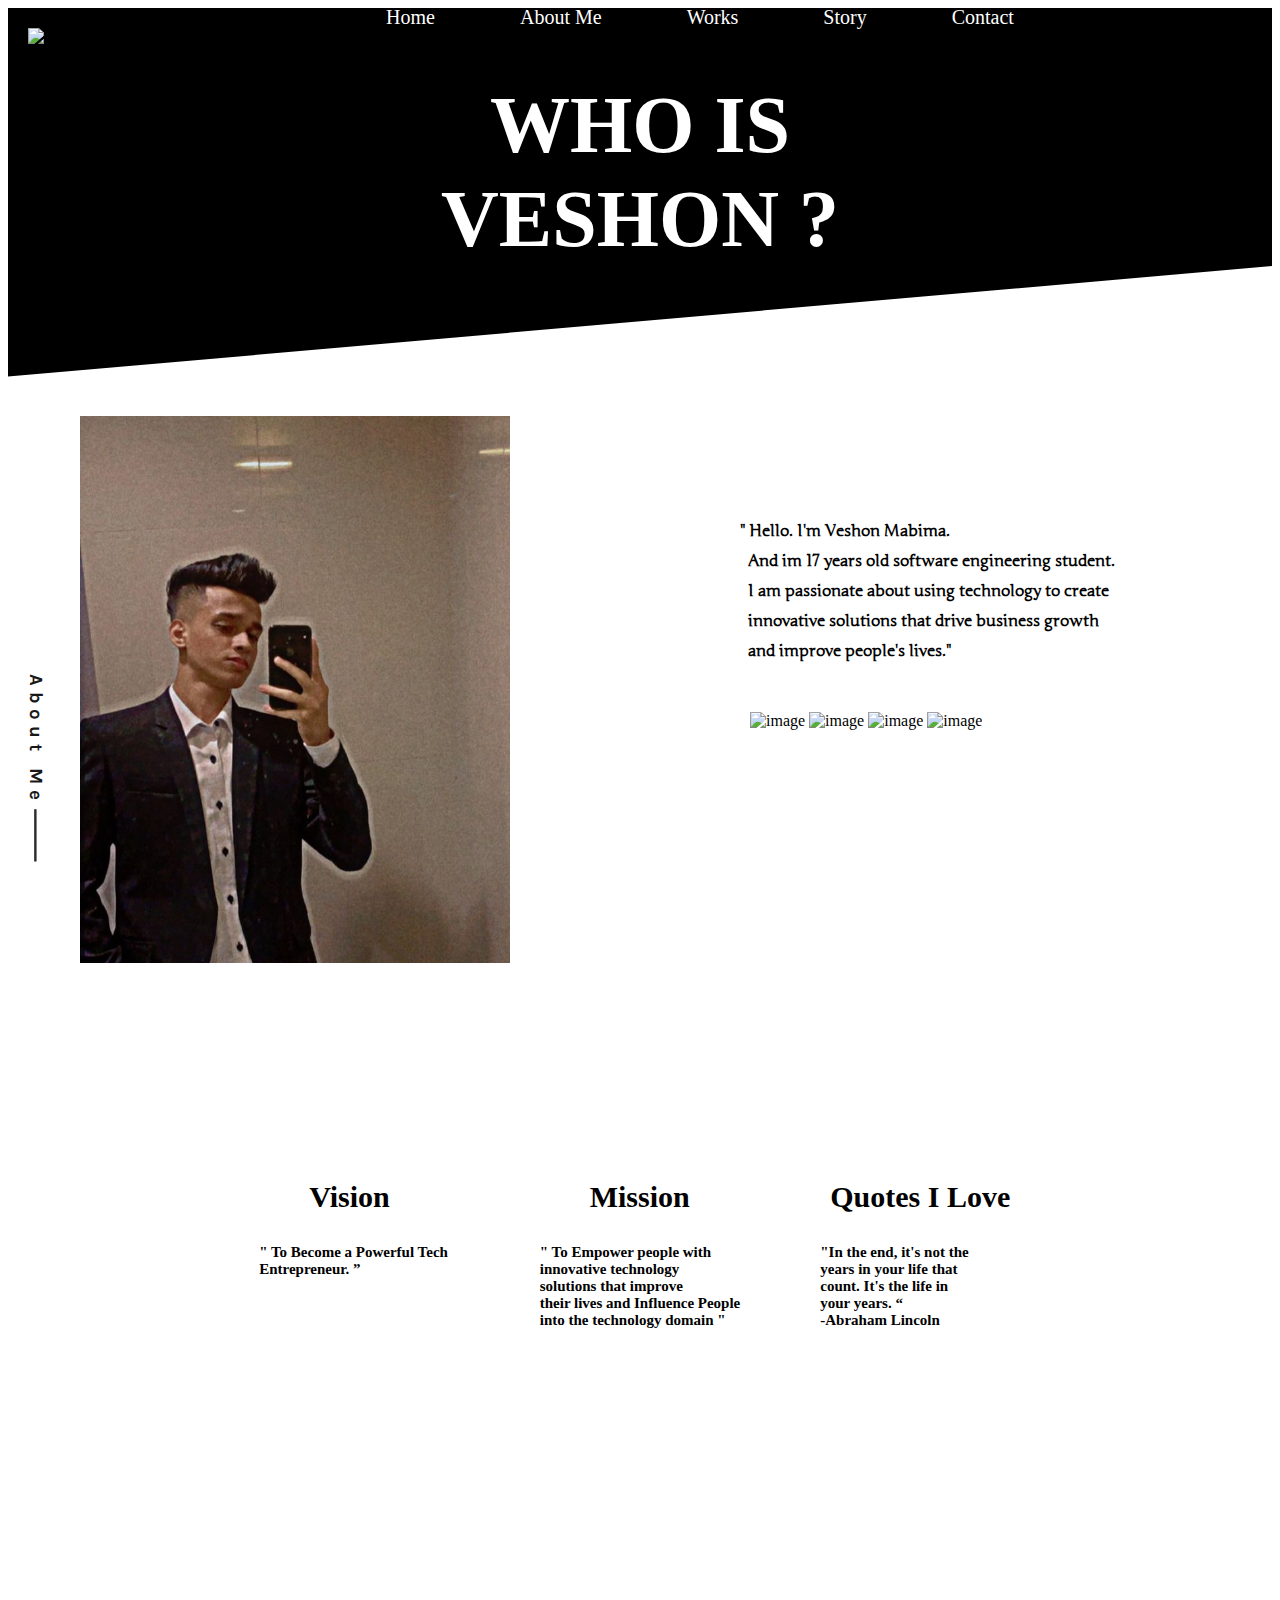
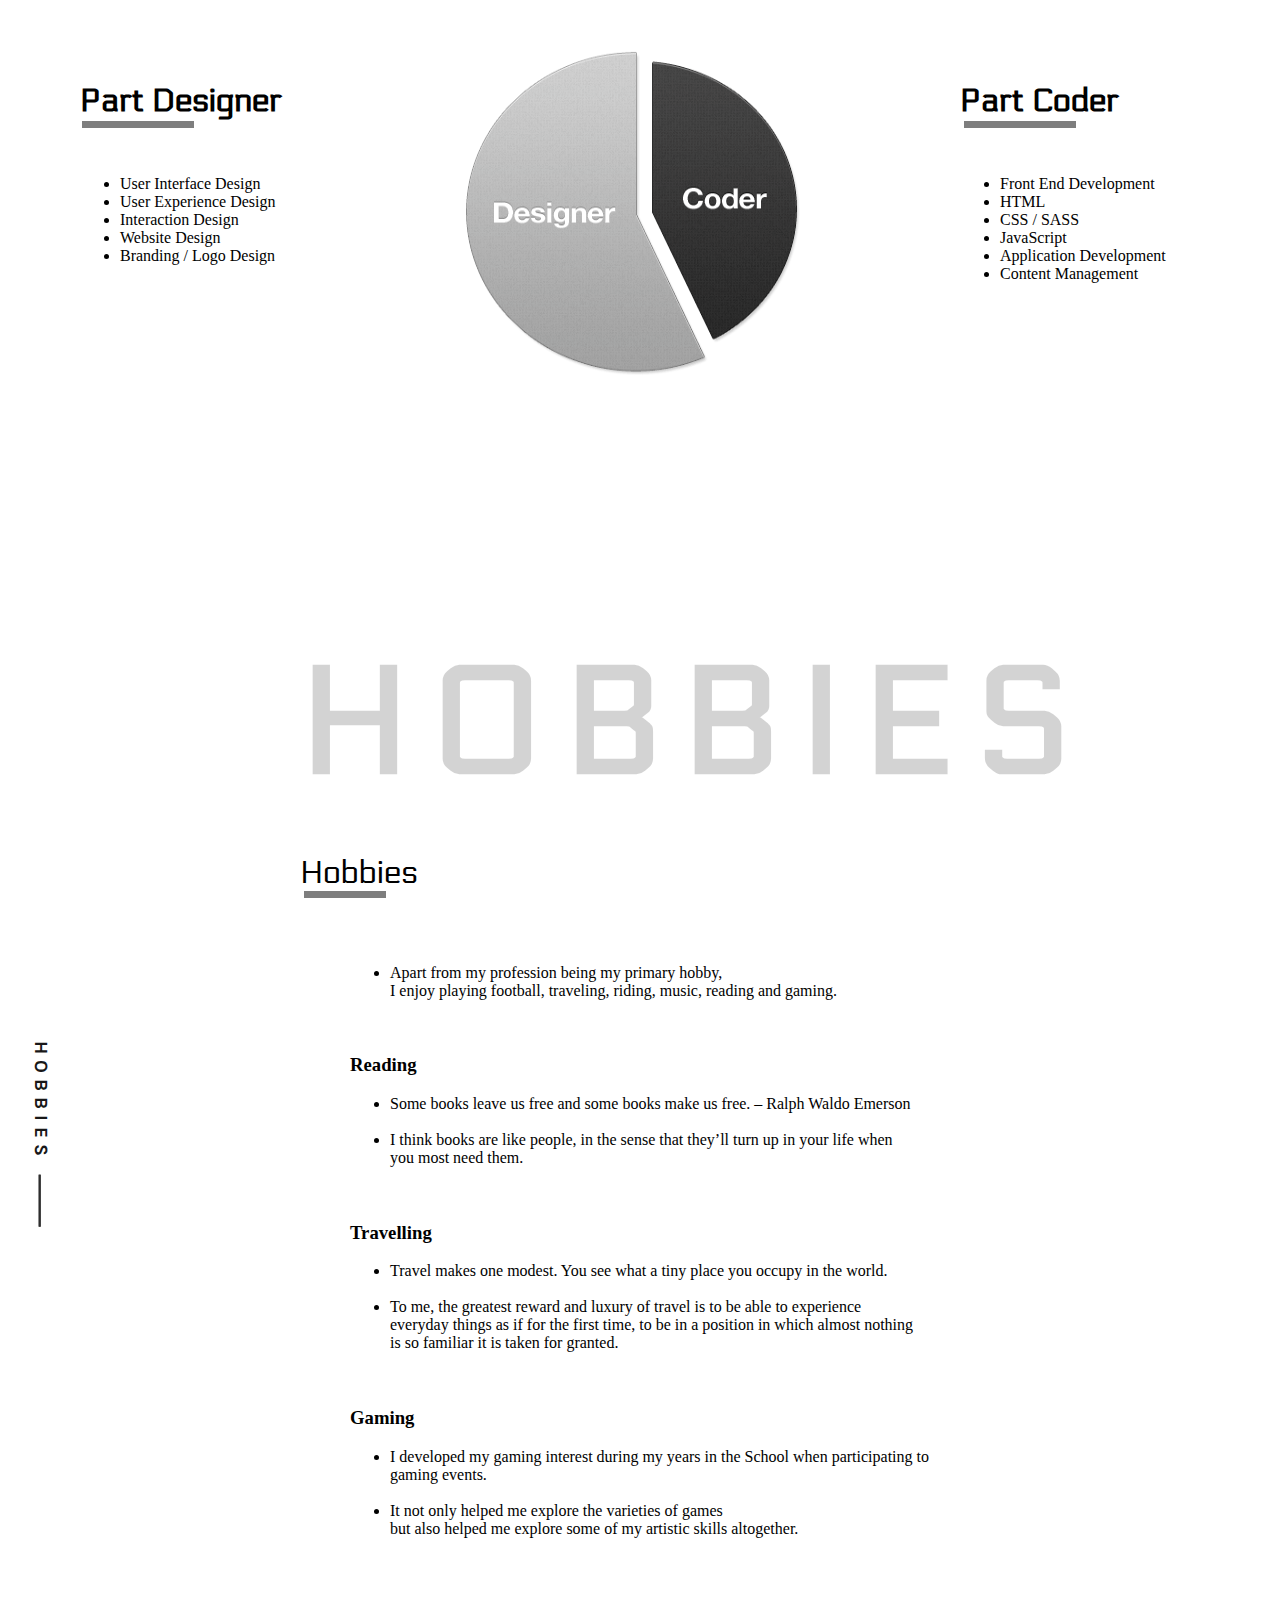
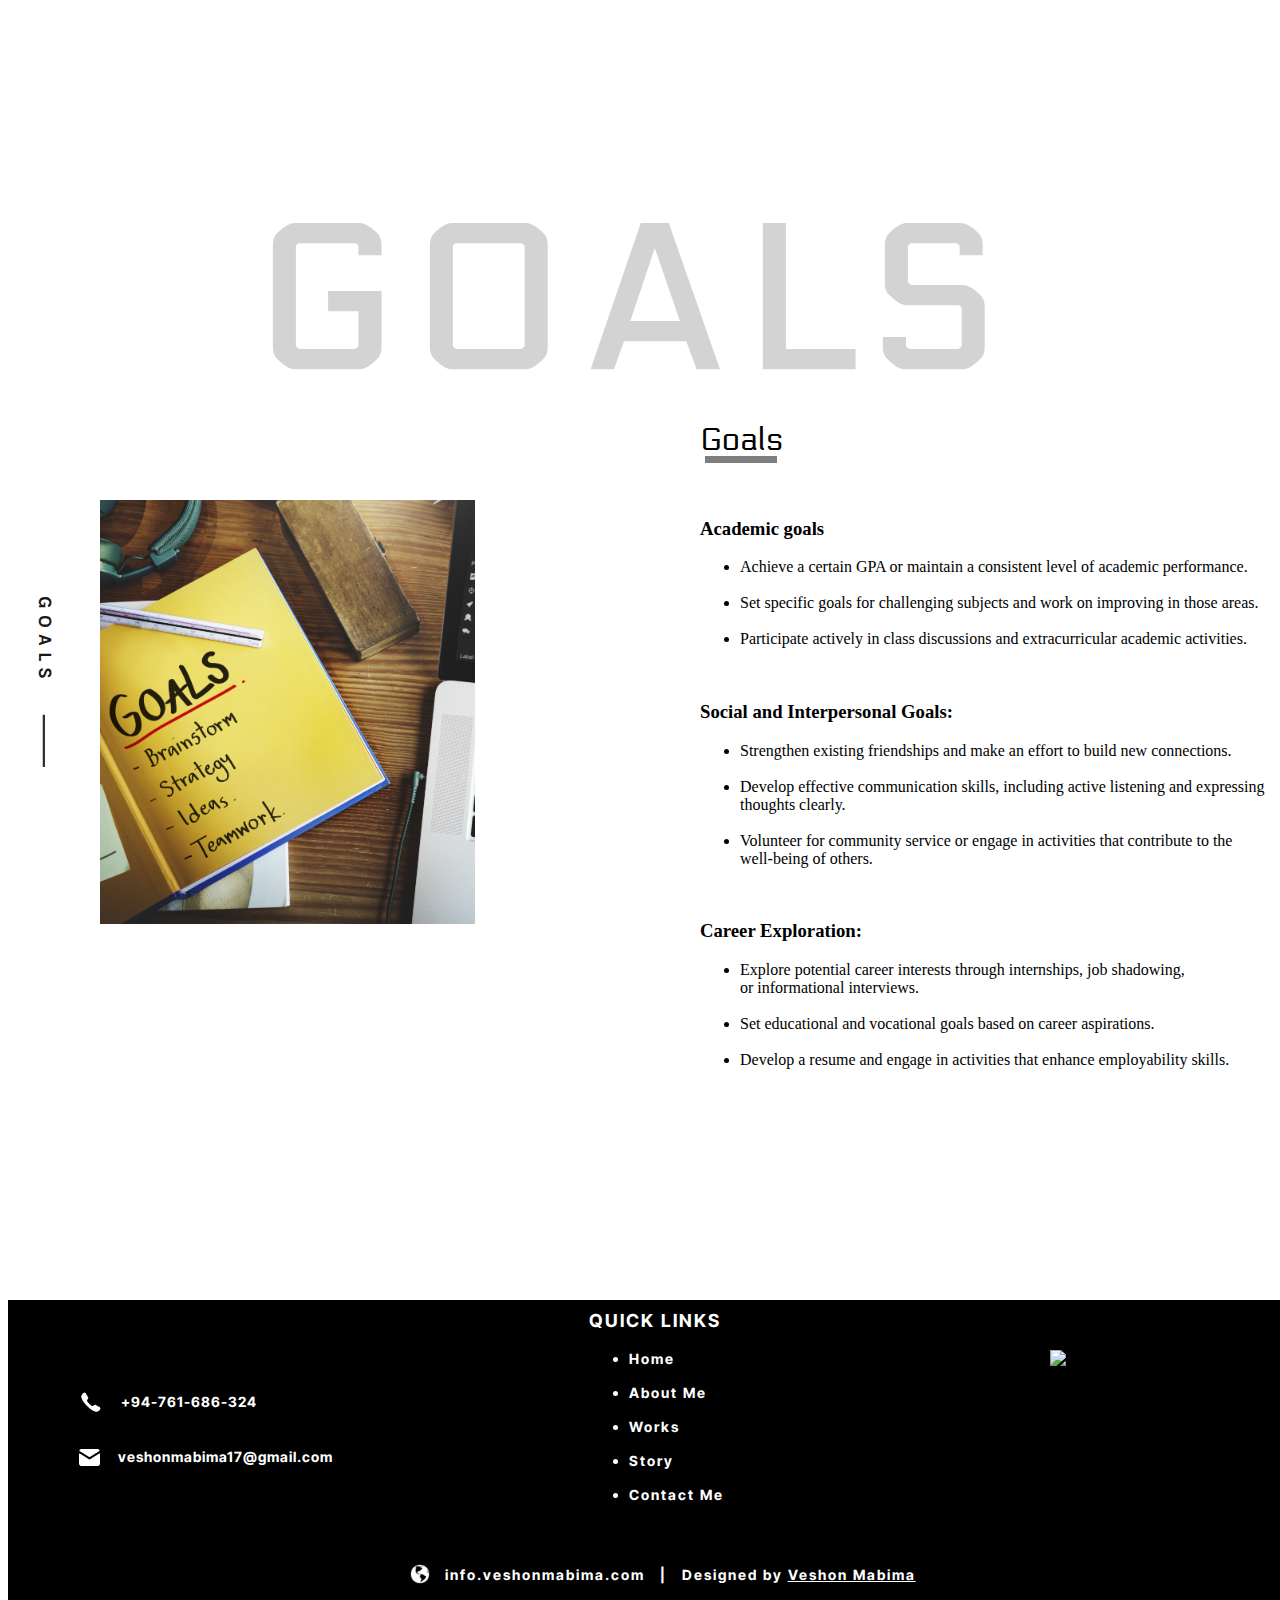
==== aboutMe-page.html @ 283b1833 "Home page & About Me page fully responsive" ====
<!DOCTYPE html>
<html lang="en">
<head>
    <meta charset="UTF-8">
    <meta name="description" content="Hi! I'm tech enthusiast who is focusing on javascript tech stack.">
    <meta name="keywords" content="Veshon Mabima software engineering student">
    <meta name="author" content="Veshon Mabima">
    <meta name="viewport" content="width=device-width, initial-scale=1.0">
    <title>About Me</title>

    <link rel="stylesheet" href="aboutMe-page.css">
    <link rel="stylesheet" href="assets/normalize.css">
    <link rel="preconnect" href="https://fonts.googleapis.com">
    <link rel="preconnect" href="https://fonts.gstatic.com" crossorigin>
    <link href="https://fonts.googleapis.com/css2?family=Junge&display=swap" rel="stylesheet">
    <link rel="preconnect" href="https://fonts.googleapis.com">
    <link rel="preconnect" href="https://fonts.gstatic.com" crossorigin>
    <link href="https://fonts.googleapis.com/css2?family=Electrolize&family=Junge&display=swap" rel="stylesheet">
    <link rel="preconnect" href="https://fonts.googleapis.com">
    <link rel="preconnect" href="https://fonts.gstatic.com" crossorigin>
    <link href="https://fonts.googleapis.com/css2?family=Gentium+Plus:ital,wght@0,400;0,700;1,400;1,700&family=Inter+Tight:ital,wght@0,100..900;1,100..900&display=swap"
          rel="stylesheet">
    <link rel="preconnect" href="https://fonts.googleapis.com">
    <link rel="preconnect" href="https://fonts.gstatic.com" crossorigin>
    <link href="https://fonts.googleapis.com/css2?family=Gentium+Plus:ital,wght@0,400;0,700;1,400;1,700&family=Inter+Tight:ital,wght@0,100..900;1,100..900&family=Karla:ital,wght@0,200..800;1,200..800&display=swap"
          rel="stylesheet">
</head>
<body>

<!--Header-->
<header>

    <div id="blackBackground">

        <div id="r1">

            <img id="logo" src="assets/images/Logo%20-%20Copy.png" title="veshon.lk" alt="Logo" width="50">

            <nav id="nav">
                <div>
                    <a style="text-decoration: none" id="home" href="home-page.html">Home</a>
                    <a style="text-decoration: none" id="aboutMe" href="aboutMe-page.html">About Me</a>
                    <a style="text-decoration: none" id="works" href="works-page.html">Works</a>
                    <a style="text-decoration: none" id="story" href="story-page.html">Story</a>
                    <a style="text-decoration: none" id="contact" href="contact-page.html">Contact</a>
                </div>
            </nav>

        </div>

        <div class="bg">
            <div class="inner-bg"></div>
            <div class="inner-title">
                <h1 id="whoIs">WHO IS</h1>
                <h1 id="veshon"> VESHON ?</h1>
            </div>
        </div>
    </div>

</header>

<!--Hero Section-->
<main id="upMain">

    <!--Hero Left side-->
    <div>
        <img id="mirrorSelfi" src="assets/images/WhatsApp%20Image%202023-12-31%20at%2013.47.39_be578f78%20-%20Copy.jpg" title="Image.com" alt="Image" width="300">
    </div>


<!--    Hero Right side-->
    <div id="heroRightSide">
        <div>

            <p id="about" style="font-family: Junge, cursive; font-weight: bold; font-style: normal; vertical-align: center; ">
                " Hello. I'm Veshon Mabima.<br>
                &nbsp
                And im 17 years old software engineering student.<br>
                &nbsp
                I am passionate about using technology to create <br>
                &nbsp
                innovative solutions that drive business growth <br>
                &nbsp
                and improve people's lives."
            <h3 id="vrticlAbout">About Me <hr color="black" width="50px"> </h3>

            </p>

            <img src="assets/images/icons8-twitterx-50.png" title="twiter.img" alt="image" width="20">
            <img src="assets/images/icons8-facebook-50.png" title="facebook.img" alt="image" width="20">
            <img src="assets/images/icons8-insta-60.png" title="insta.img" alt="image"width="20">
            <img src="assets/images/icons8-github-60.png" title="github.img" alt="image" width="20">
        </div>
    </div>
</main>

<!--Vision Mission Quotes I Love -->
<section class="middle">

    <div>
        <h3 id="vision">Vision</h3>
        <h5 class="vision"> " To Become a Powerful Tech <br> Entrepreneur. ”</h5>
    </div>

    <div>
        <h3 id="mission">Mission</h3>
        <h5 class="mission">" To Empower people with <br> innovative technology <br> solutions that improve <br> their lives and Influence People <br> into the technology domain "</h5>
    </div>

    <div>
        <h3 id="quotes">Quotes I Love</h3>
        <h5 class="quotes">"In the end, it's not the <br> years in your life that <br> count. It's the life in <br> your years. “ <br> -Abraham Lincoln</h5>
    </div>

</section>

<!--Left Side-->
<section class="mid">

<div id="designerSide">
    <h3 id="designer" style="font-family: Electrolize, sans-serif;font-weight: 600;font-style: normal;">Part Designer <hr color="black" width="80px"></h3>
    <ul class="designer">
        <li>User Interface Design</li>
        <li>User Experience Design</li>
        <li>Interaction Design</li>
        <li>Website Design</li>
        <li>Branding / Logo Design</li>
    </ul>
</div>

<!--Middle-->
<div id="pieChartSide">
    <img id="pieChart" src="assets/images/white-part-designer-part-coder.png" title="pie-chart" alt="image" width="250">
</div>


<!--Right Side-->
<div id="coderSide">

    <h3 id="coder" style="font-family: Electrolize, sans-serif;font-weight: 600;font-style: normal;">Part Coder <hr color="black" width="80px"></h3>
    <ul class="coder">
        <li>Front End Development</li>
        <li>HTML</li>
        <li>CSS / SASS</li>
        <li>JavaScript</li>
        <li>Application Development</li>
        <li>Content Management</li>
    </ul>

</div>

</section>

<!--Hobbies Right Side-->
<div id="coding"><img src="assets/images/coding.webp" title="hobbies" alt="image"></div>

<!--Hobbies Left Side-->
<section id="hobbiesLeftSide">

    <h3 id="vrticlHobbies"> HOBBIES <hr color="black" width="50px"> </h3>
    <h1 id="hobbies" style="font-family: Electrolize, sans-serif;font-weight: 590;font-style: normal;">Hobbies <hr color="black" width="80px"> </h1>
    <h1 id="blurHobbies">HOBBIES</h1>

    <div class="hobbies">
    <ul> <li>Apart from my profession being my primary hobby,<br>I enjoy playing football, traveling, riding, music, reading and gaming.</li>
        <li style="visibility: hidden"></li>
        <li style="visibility: hidden"></li>

    </ul>

    <h3>Reading</h3>

        <ul>
            <li> Some books leave us free and some books make us free. – Ralph Waldo Emerson </li>
            <li style="visibility: hidden"></li>
            <li> I think books are like people, in the sense that they’ll turn up in your life when <br> you most need them. </li>
            <li style="visibility: hidden"></li>
            <li style="visibility: hidden"></li>

        </ul>

    <h3>Travelling</h3>

        <ul>
            <li>Travel makes one modest. You see what a tiny place you occupy in the world.</li>
            <li style="visibility: hidden"></li>
            <li>To me, the greatest reward and luxury of travel is to be able to experience <br>
                everyday things as if for the first time, to be in a position in which almost nothing <br>
                is so familiar it is taken for granted.</li>
            <li style="visibility: hidden"></li>
            <li style="visibility: hidden"></li>
        </ul>

    <h3>Gaming</h3>

        <ul>
            <li>I developed my gaming interest during my years in the School when participating to <br> gaming events.</li>
            <li style="visibility: hidden"></li>
            <li>It not only helped me explore the varieties of games <br> but also helped me explore some of my artistic skills altogether.</li>
        </ul>

    </div>
</section>

<!--Goals Left Side-->
<h3 id="vrticlGoals"> GOALS <hr color="black" width="50px"> </h3>
<div id="goalsPNG"><img src="assets/images/goals-business-brand-launch-corporate-success-concept.jpg" title="goals" alt="image" width="375"></div>
<h1 id="blurGoals">GOALS</h1>

<!--Goals Right Side-->
<section id="goals">
    <div>
        <h1 style="font-family: Electrolize, sans-serif;font-weight: 590;font-style: normal;">Goals <hr color="black" width="70px"> </h1>


        <ul>
            <li style="visibility: hidden"></li>
        </ul>

        <h3>Academic goals</h3>
    <ul>
        <li>Achieve a certain GPA or maintain a consistent level of academic performance.</li>
        <li style="visibility: hidden"></li>
        <li>Set specific goals for challenging subjects and work on improving in those areas.</li>
        <li style="visibility: hidden"></li>
        <li>Participate actively in class discussions and extracurricular academic activities.</li>
    </ul>
    </div>

    <ul> <li style="visibility: hidden"></li> </ul>

    <div>
        <h3>Social and Interpersonal Goals:</h3>
    <ul>
        <li>Strengthen existing friendships and make an effort to build new connections.</li>
        <li style="visibility: hidden"></li>
        <li>Develop effective communication skills, including active listening and expressing <br> thoughts clearly.</li>
        <li style="visibility: hidden"></li>
        <li>Volunteer for community service or engage in activities that contribute to the <br> well-being of others.</li>
    </ul>
    </div>

    <ul> <li style="visibility: hidden"></li> </ul>

    <div>
       <h3>Career Exploration:</h3>
    <ul>
        <li>Explore potential career interests through internships, job shadowing, <br> or informational interviews.</li>
        <li style="visibility: hidden"></li>
        <li>Set educational and vocational goals based on career aspirations.</li>
        <li style="visibility: hidden"></li>
        <li>Develop a resume and engage in activities that enhance employability skills.</li>
    </ul>
   </div>
</section>

<!--Left footer-->
<footer id="FooterBlackBackground">
    <div>
        <img id="phoneIcon" src="assets/images/white-phone.png" title="phone icon" alt="Image" width="15">
        <h6 id="mobileNo">+94-761-686-324</h6>
        <img id="mailIcon" src="assets/images/white%20mail.png" title="mail icon" alt="Image" width="15">
        <h6 id="email">veshonmabima17@gmail.com</h6>
    </div>
</footer>

<!--Middle footer-->
<footer id="bottomMiddleFooter">

    <h2>QUICK LINKS</h2>

    <nav>
        <ul id="links">
            <li><a style="color: white; text-decoration: none" href="home-page.html" >Home</a></li>
            &nbsp
            <li><a style="color: white; text-decoration: none" href="aboutMe-page.html" >About Me</a></li>
            &nbsp
            <li><a style="color: white; text-decoration: none" href="works-page.html" >Works</a></li>
            &nbsp
            <li><a style="color: white; text-decoration: none" href="story-page.html" >Story</a></li>
            &nbsp
            <li><a style="color: white; text-decoration: none" href="contact-page.html" >Contact Me</a></li>
        </ul>
    </nav>
</footer>

<!--Right footer-->
<footer>
    <div>
        <img id="logoFooter" src="assets/images/Logo%20-%20Copy.png" title="logo" alt="image" width="50">
    </div>
</footer>


<!--footer-->
<footer>
    <div id="infoLink"><img src="assets/images/icons8-america-100.png"> &nbsp info.veshonmabima.com &nbsp | &nbsp Designed by <a href="">Veshon Mabima</a></div>
</footer>

</body>
</html>
---- aboutMe-page.css ----
#blackBackground {
    width: 100%;
    background-color: black;
    position: relative;
}

#blackBackground > #r1 {
    display: flex;
    align-items: center;
}

#blackBackground > #r1 > img {
    margin: 20px;
    width: 80px;
}

#blackBackground > #r1 > nav {
    flex: 1;
    height: fit-content;

}

#blackBackground > #r1 > nav > div {
    height: fit-content;
    width: fit-content;
    margin: auto;
    font-size: 20px;
    position: relative;
    top: -20px;
}
#blackBackground > #r1 > nav > div > a {
    color: #fff;
    margin: 0 2em;
}


#blackBackground > .bg {
    color: #fff;
    text-align: center;
    position: relative;
    background-color: black;
    height: fit-content;
    min-height: 200px;
}

#blackBackground > .bg > .inner-title {
    position: absolute;
    right: 0;
    left: 0;
    top: 0;
    bottom: 0;
    margin: auto;
    font-size: 30px;
}
#blackBackground > .bg > .inner-bg {
    height: 200px;
    width: 100%;
    background-color: black;
    transform: skewY(-5deg);
    transform-origin: top right;
    position: absolute;
}

#blackBackground > .bg > .inner-title > h1{
    position: relative;
    top: -40px;
    font-size: 80px;
}

#blackBackground > .bg > .inner-title > h1:nth-child(2){
    font-size: 80px;
    position: relative;
    top: -90px;
}

#upMain {
    margin: 150px;
    display: grid;
    grid-template-columns: repeat(2, 1fr);
}

#mirrorSelfi{
    width: 430px;
    height: 547px;
    position: absolute;
    left: 80px;
}

#vrticlAbout {
    transform: rotate(90deg);
    transform-origin: 50% 50%;
    color: black;
    position: absolute;
    top: 600px;
    left: 650px;
    letter-spacing: 6px;
    font-family: "Karla", sans-serif;
    font-optical-sizing: auto;
    font-weight: bolder;
    font-style: normal;
    opacity: 90%;
}

#vrticlAbout > hr {
    position: relative;
    top: -20px;
    left: 95px;
    opacity: 90%;
}

#about{
    position: relative;
    top: 100px;
    left: 100px;
    padding: 0;
    margin: 0;
    max-width: fit-content;
    line-height: 30px;
}


#heroRightSide > div > img{
    width: 20px;
    aspect-ratio: 1/1;
    position: relative;
    left: 110px;
    top: 130px;
}

.middle{
    display: grid;
    grid-template-columns: 1fr 1fr 1fr;
    grid-gap: 80px;
    position: absolute;
    top: 1150px;
    bottom: 0;
    right: 0;
    left: 0;
    margin: auto;
    max-width: fit-content;
}

#vision{
    font-size: 30px;
    position: relative;
    left: 50px;
}

.vision{
    font-size: 15px;
}

#mission{
    font-size: 30px;
    position: relative;
    left: 50px;
}

.mission{
    font-size: 15px;
}

#quotes{
    font-size: 30px;
    position: relative;
    left: 10px;
}

.quotes{
    font-size: 15px;
}


.mid{
    display: grid;
    grid-template-columns: 1fr 1fr 1fr;
    grid-gap: 80px;
    position: absolute;
    top: 1650px;
    bottom: 0;
    right: 0;
    left: 80px;
    margin: auto;
    max-width: 1200px;
}

#designer {
    max-width: fit-content;
    font-size: 32px;
}

#designer > hr {
    width: 110px;
    height: 5px;
    position: relative;
    top: -15px;
    left: -43px;
    opacity: 50%;
}

#pieChart{
    width: 400px;
    height: 330px;
    position: relative;
    left: -50px;
}

#coder {
    max-width: 200px;
    font-size: 32px;
}

#coder > hr {
    width: 110px;
    height: 5px;
    position: relative;
    top: -15px;
    left: -40px;
    opacity: 50%;
}

#coding>img{
    width: 550px;
    height: 720px;
    position: absolute;
    top: 2345px;
    left: 58%;
    right: 0;
    z-index: 99;
}

#hobbiesLeftSide{
    position: absolute;
    top: 2000px;
    left: 100px;
}

#blurHobbies {
    color: black;
    font-size: 150px;
    font-family: Electrolize, sans-serif;
    font-weight: bolder;
    font-style: normal;
    opacity: 17%;
    letter-spacing: 20px;
    z-index: 2;
    position: relative;
    left: 200px;
    max-width: fit-content;
}

#vrticlHobbies {
    transform: rotate(90deg);
    transform-origin: 50% 50%;
    color: black;
    position: relative;
    top: 1000px;
    left: -460px;
    letter-spacing: 6px;
    font-family: "Karla", sans-serif;
    font-optical-sizing: auto;
    font-weight: bolder;
    font-style: normal;
    opacity: 90%;
}

#vrticlHobbies > hr {
    position: relative;
    top: -20px;
    left: -235px;
    opacity: 90%;
}

#hobbies {
        position: relative;
        top: 380px;
        left: -5px;
}

#hobbies > hr {
    height: 5px;
    color: black;
    position: relative;
    top: -17px;
    left: -350px;
    opacity: 50%;
}

.hobbies{
    position: relative;
    top: 50px;
}

#blurGoals {
    position: absolute;
    top: 3250px;
    bottom: 0;
    right: 0;
    left: 20%;
    color: black;
    font-size: 200px;
    font-family: Electrolize, sans-serif;
    font-weight: bolder;
    font-style: normal;
    opacity: 17%;
    letter-spacing: 20px;
}

#vrticlGoals{
    transform: rotate(90deg);
    transform-origin: 50% 50%;
    color: black;
    letter-spacing: 6px;
    font-family: "Karla", sans-serif;
    font-optical-sizing: auto;
    font-weight: bolder;
    font-style: normal;
    opacity: 90%;
    position: absolute;
    top: 3800px;
    left: -10px;
}

#vrticlGoals > hr {
    position: relative;
    top: -20px;
    left: 100px;
    opacity: 90%;
}

#goals{
    position: absolute;
    top: 3600px;
    left: 700px;
}

#goals > div > h1 > hr {
    height: 5px;
    position: absolute;
    top: 40px;
    left: 5px;
    opacity: 50%;
}

#goalsPNG>img{
    position: absolute;
    top: 3700px;
    left: 100px;
    z-index: 99;
}

#FooterBlackBackground {
    width: 100%;
    height: 50vh;
    background-color: black;
    position: absolute;
    top: 4500px;
}

#FooterBlackBackground > div > h6 {
    color: white;
    font-size: 15px;
    position: relative;
    left: 50px;
    max-width: 300px;
}

#bottomMiddleFooter > h2 {
    position: absolute;
    top: 4510px;
    bottom: 0;
    right: 0;
    left: 46%;
    margin: auto;
    color: white;
    font-family: "Inter Tight", sans-serif;
    font-optical-sizing: auto;
    font-weight: bold;
    font-style: normal;
    font-size: 18px;
    letter-spacing: 2px;
}

#bottomMiddleFooter > nav > #links {
    position: absolute;
    top: 4550px;
    bottom: 0;
    right: 0;
    left: 46%;
    margin: auto;
    color: white;
    letter-spacing: 2px;
    font-family: "Inter Tight", sans-serif;
    font-optical-sizing: auto;
    font-weight: bold;
    font-style: normal;
    font-size: 14px;
}

#logoFooter {
    width: 180px;
    height: 160px;
    position: absolute;
    top: 4550px;
    right: 50px;
}

#infoLink {
    color: white;
    position: absolute;
    top: 4760px;
    left: 32%;
    font-family: "Inter Tight", sans-serif;
    font-optical-sizing: auto;
    font-weight: bold;
    font-style: normal;
    letter-spacing: 2px;
    font-size: 14px;
}

#infoLink > a {
    color: white;
}

#infoLink > img {
    width: 20px;
    aspect-ratio: 1/1;
    position: relative;
    top: 4px;
}

#phoneIcon {
    width: 25px;
    aspect-ratio: 1/1;
    max-width: 25px;
    max-height: 25px;
    position: relative;
    top: 90px;
    left: 70px;
}

#FooterBlackBackground > div > #mobileNo {
    color: white;
    position: absolute;
    top: 60px;
    left: 113px;
    letter-spacing: 1px;
    font-family: "Inter Tight", sans-serif;
    font-optical-sizing: auto;
    font-weight: bold;
    font-style: normal;
    font-size: 14px;
}

#mailIcon {
    width: 25px;
    aspect-ratio: 1/1;
    position: relative;
    top: 145px;
    left: 40px;
}

#FooterBlackBackground > div > #email {
    color: white;
    position: absolute;
    top: 115px;
    left: 110px;
    letter-spacing: 1px;
    font-family: "Inter Tight", sans-serif;
    font-optical-sizing: auto;
    font-weight: bold;
    font-style: normal;
    font-size: 14px;
}

#middleFooter {
    display: none;
}


/*------------------------------------------------------------------------------------------------------*/
@media all and (max-width: 850px) {

    #upMain {
        grid-template-columns: 1fr 1fr;
        margin: 100px;
    }

    #upMain > div:first-child  {
        text-align: center;
    }

    #upMain > div:nth-child(2) {
        position: relative;
    }

    #upMain > div:nth-child(2) > div {
        width: fit-content;
        position: absolute;
        right: 0;
        left: 0;
        margin: auto;
    }
    .middle{
        position: relative;
        top: 100px;
    }

}


/*------------------------------------------------------------------------------------------------------*/
@media all and (max-width: 600px) {
    #blackBackground > .bg > .inner-title {
        font-size: 20px;
    }
}


/*------------------------------------------------------------------------------------------------------*/
@media all and (max-width: 1260px) {

    #coding>img{
    }

    #FooterBlackBackground {
        width: 100%;
        height: 50vh;
        background-color: black;
        position: absolute;
        top: 4400px;

    }

    #FooterBlackBackground > div > h6 {
        color: white;
        font-size: 15px;
        position: relative;
        left: 50px;
        max-width: 300px;
    }

    #bottomMiddleFooter > h2 {
        position: absolute;
        top: 4410px;
        bottom: 0;
        right: 0;
        left: 46%;
        margin: auto;
        color: white;
        font-family: "Inter Tight", sans-serif;
        font-optical-sizing: auto;
        font-weight: bold;
        font-style: normal;
        font-size: 18px;
        letter-spacing: 2px;
    }

    #bottomMiddleFooter > nav > #links {
        position: absolute;
        top: 4450px;
        bottom: 0;
        right: 0;
        left: 46%;
        margin: auto;
        color: white;
        letter-spacing: 2px;
        font-family: "Inter Tight", sans-serif;
        font-optical-sizing: auto;
        font-weight: bold;
        font-style: normal;
        font-size: 14px;
    }

    #logoFooter {
        width: 180px;
        height: 160px;
        position: absolute;
        top: 4450px;
        right: 50px;
    }

    #infoLink {
        color: white;
        position: absolute;
        top: 4650px;
        left: 32%;
        font-family: "Inter Tight", sans-serif;
        font-optical-sizing: auto;
        font-weight: bold;
        font-style: normal;
        letter-spacing: 2px;
        font-size: 14px;
    }

    #infoLink > a {
        color: white;
    }

    #infoLink > img {
        width: 20px;
        aspect-ratio: 1/1;
        position: relative;
        top: 4px;
    }

    #phoneIcon {
        width: 25px;
        aspect-ratio: 1/1;
        max-width: 25px;
        max-height: 25px;
        position: relative;
        top: 90px;
        left: 70px;
    }

    #FooterBlackBackground > div > #mobileNo {
        color: white;
        position: absolute;
        top: 60px;
        left: 113px;
        letter-spacing: 1px;
        font-family: "Inter Tight", sans-serif;
        font-optical-sizing: auto;
        font-weight: bold;
        font-style: normal;
        font-size: 14px;
    }

    #mailIcon {
        width: 25px;
        aspect-ratio: 1/1;
        position: relative;
        top: 145px;
        left: 40px;
    }

    #FooterBlackBackground > div > #email {
        color: white;
        position: absolute;
        top: 115px;
        left: 110px;
        letter-spacing: 1px;
        font-family: "Inter Tight", sans-serif;
        font-optical-sizing: auto;
        font-weight: bold;
        font-style: normal;
        font-size: 14px;
    }

    #middleFooter {
        display: none;
    }
}


/*------------------------------------------------------------------------------------------------------*/
@media all and (max-width: 1220px) {


    #FooterBlackBackground {
        width: 100%;
        height: 50vh;
        background-color: black;
        position: absolute;
        top: 4450px;

    }

    #FooterBlackBackground > div > h6 {
        color: white;
        font-size: 15px;
        position: relative;
        left: 50px;
        max-width: 300px;
    }

    #bottomMiddleFooter > h2 {
        position: absolute;
        top: 4460px;
        bottom: 0;
        right: 0;
        left: 46%;
        margin: auto;
        color: white;
        font-family: "Inter Tight", sans-serif;
        font-optical-sizing: auto;
        font-weight: bold;
        font-style: normal;
        font-size: 18px;
        letter-spacing: 2px;
    }

    #bottomMiddleFooter > nav > #links {
        position: absolute;
        top: 4500px;
        bottom: 0;
        right: 0;
        left: 46%;
        margin: auto;
        color: white;
        letter-spacing: 2px;
        font-family: "Inter Tight", sans-serif;
        font-optical-sizing: auto;
        font-weight: bold;
        font-style: normal;
        font-size: 14px;
    }

    #logoFooter {
        width: 180px;
        height: 160px;
        position: absolute;
        top: 4490px;
        right: 50px;
    }

    #infoLink {
        color: white;
        position: absolute;
        top: 4690px;
        left: 30%;
        font-family: "Inter Tight", sans-serif;
        font-optical-sizing: auto;
        font-weight: bold;
        font-style: normal;
        letter-spacing: 2px;
        font-size: 14px;
    }

    #infoLink > a {
        color: white;
    }

    #infoLink > img {
        width: 20px;
        aspect-ratio: 1/1;
        position: relative;
        top: 4px;
    }

    #phoneIcon {
        width: 25px;
        aspect-ratio: 1/1;
        max-width: 25px;
        max-height: 25px;
        position: relative;
        top: 90px;
        left: 70px;
    }

    #FooterBlackBackground > div > #mobileNo {
        color: white;
        position: absolute;
        top: 60px;
        left: 113px;
        letter-spacing: 1px;
        font-family: "Inter Tight", sans-serif;
        font-optical-sizing: auto;
        font-weight: bold;
        font-style: normal;
        font-size: 14px;
    }

    #mailIcon {
        width: 25px;
        aspect-ratio: 1/1;
        position: relative;
        top: 145px;
        left: 40px;
    }

    #FooterBlackBackground > div > #email {
        color: white;
        position: absolute;
        top: 115px;
        left: 110px;
        letter-spacing: 1px;
        font-family: "Inter Tight", sans-serif;
        font-optical-sizing: auto;
        font-weight: bold;
        font-style: normal;
        font-size: 14px;
    }

    #middleFooter {
        display: none;
    }
}


/*------------------------------------------------------------------------------------------------------*/
@media all and (max-width: 1320px) {
    #coding>img{
        display: none;
    }

    #hobbies {
        position: relative;
        top: 380px;
        left: 200px;
    }

    #hobbies > hr {
        height: 5px;
        color: black;
        position: relative;
        top: -17px;
        left: -350px;
        opacity: 50%;
    }

    .hobbies{
        position: relative;
        top: 50px;
        left: 250px;
    }


}


/*------------------------------------------------------------------------------------------------------*/
@media all and (max-width: 1290px) {

    #vrticlAbout {
        transform: rotate(90deg);
        transform-origin: 50% 50%;
        color: black;
        position: absolute;
        top: 700px;
        left: -40px;
        letter-spacing: 6px;
        font-family: "Karla", sans-serif;
        font-optical-sizing: auto;
        font-weight: bolder;
        font-style: normal;
        opacity: 90%;
    }

    #vrticlAbout > hr {
        position: relative;
        top: -20px;
        left: 95px;
        opacity: 90%;
    }
}


/*------------------------------------------------------------------------------------------------------*/
@media all and (max-width: 1156px){

    #blurHobbies{
        position: relative;
        left: 90px;
        font-size: 140px;
        max-width: fit-content;
    }

    #hobbies {
        position: relative;
        top: 400px;
        left: 180px;
    }

    #hobbies > hr {
        height: 5px;
        color: black;
        position: relative;
        top: -17px;
        left: -330px;
        opacity: 50%;
    }

    .hobbies{
        position: relative;
        top: 50px;
        left: 200px;
    }

    #blurGoals {
        position: absolute;
        top: 3200px;
        bottom: 0;
        right: 0;
        left: 20%;
        color: black;
        font-size: 180px;
        font-family: Electrolize, sans-serif;
        font-weight: bolder;
        font-style: normal;
        opacity: 17%;
        letter-spacing: 20px;
        max-width: fit-content;
        max-height: fit-content;
    }

    #goals{
        position: relative;
        top: 2800px;
        left: 510px;
        max-width: fit-content;
    }

}


/*------------------------------------------------------------------------------------------------------*/
@media all and (max-width: 1090px){

    #goals{
        position: absolute;
        top: 3600px;
        left: 550px;
    }

    #blurHobbies{
        position: relative;
        left: -20px;
    }

}


/*------------------------------------------------------------------------------------------------------*/
@media all and (max-width: 1063px){

    #blurHobbies{
        font-size: 100px;
        position: relative;
        left: 100px;
    }

    #hobbies{
        position: relative;
        top: 280px;
        left: 100px;
    }

    #hobbies>hr{
        position: relative;
        left: -245px;
    }

    .hobbies{
        position: relative;
        left: 100px;
    }

}


/*------------------------------------------------------------------------------------------------------*/
@media all and (max-width: 965px) {
    #blurGoals {
        position: relative;
        top: 2500px;
        left: 100px;
        max-width: fit-content;
    }
}


/*------------------------------------------------------------------------------------------------------*/
@media all and (max-width: 935px) {

    #coderSide{
        position: relative;
        left: -90px;
    }

    #coder{
        font-size: 25px;
    }

    #coder>hr{
        position: relative;
        left: -7px;
    }

    #designer{
        font-size: 25px;
    }

    #designer>hr{
        position: relative;
        left: -7px;
    }

    #pieChart{
        width: 330px;
        height: 280px;
    }

}


/*------------------------------------------------------------------------------------------------------*/
@media all and (max-width: 873px){

    #nav>div>a{
        font-size: 18px;
    }

    #heroRightSide>div>img{
        position: relative;
        top: 80px;
        left: 70px;
    }

    #mirrorSelfi{
        width: 320px;
        height: 400px;
        position: relative;
        left: -80px;
    }

    #about{
        position: relative;
        top: 50px;
        left: 50px;
    }

    #vrticlAbout{
        display: none;
    }

    #blurHobbies{
        font-size: 100px;
        position: relative;
        left: 40px;
    }

    #hobbies{
        position: relative;
        top: 300px;
        left: 20px;
    }

    #hobbies>hr{
        position: relative;
        left: -245px;
    }

    .hobbies{
        position: relative;
        top: 80px;
        left: 50px;
    }

    #vrticlHobbies{
        position: relative;
        top: 950px;
        left: -350px;
    }

    #vrticlHobbies>hr{
        position: relative;
        left: -130px;
    }

    #blurGoals{
        font-size: 130px;
        position: relative;
        top: 2250px;
        left: 170px;
        max-width: fit-content;
    }

    #vrticlGoals>hr{
        position: relative;
        left: 80px;
    }

    #goalsPNG{
        position: relative;
        top: -500px;
        left: -80px;
        max-width: fit-content;
        display: none;
    }

    #goals{
        position: relative;
        top: 2200px;
        left: 150px;
    }

    #FooterBlackBackground {
        width: 100%;
        height: 50vh;
        background-color: black;
        position: absolute;
        top: 4200px;
    }

    #FooterBlackBackground > div > h6 {
        color: white;
        font-size: 15px;
        position: relative;
        left: 50px;
        max-width: 300px;
    }

    #bottomMiddleFooter > h2 {
        position: absolute;
        top: 4210px;
        bottom: 0;
        right: 0;
        left: 46%;
        margin: auto;
        color: white;
        font-family: "Inter Tight", sans-serif;
        font-optical-sizing: auto;
        font-weight: bold;
        font-style: normal;
        font-size: 18px;
        letter-spacing: 2px;
    }

    #bottomMiddleFooter > nav > #links {
        position: absolute;
        top: 4250px;
        bottom: 0;
        right: 0;
        left: 46%;
        margin: auto;
        color: white;
        letter-spacing: 2px;
        font-family: "Inter Tight", sans-serif;
        font-optical-sizing: auto;
        font-weight: bold;
        font-style: normal;
        font-size: 14px;
    }

    #logoFooter {
        width: 180px;
        height: 160px;
        position: absolute;
        top: 4250px;
        right: 50px;
    }

    #infoLink {
        color: white;
        position: absolute;
        top: 4460px;
        left: 20%;
        font-family: "Inter Tight", sans-serif;
        font-optical-sizing: auto;
        font-weight: bold;
        font-style: normal;
        letter-spacing: 2px;
        font-size: 14px;
    }

    #infoLink > a {
        color: white;
    }

    #infoLink > img {
        width: 20px;
        aspect-ratio: 1/1;
        position: relative;
        top: 4px;
    }

    #phoneIcon {
        width: 25px;
        aspect-ratio: 1/1;
        max-width: 25px;
        max-height: 25px;
        position: relative;
        top: 90px;
        left: 70px;
    }

    #FooterBlackBackground > div > #mobileNo {
        color: white;
        position: absolute;
        top: 60px;
        left: 113px;
        letter-spacing: 1px;
        font-family: "Inter Tight", sans-serif;
        font-optical-sizing: auto;
        font-weight: bold;
        font-style: normal;
        font-size: 14px;
    }

    #mailIcon {
        width: 25px;
        aspect-ratio: 1/1;
        position: relative;
        top: 145px;
        left: 40px;
    }

    #FooterBlackBackground > div > #email {
        color: white;
        position: absolute;
        top: 115px;
        left: 110px;
        letter-spacing: 1px;
        font-family: "Inter Tight", sans-serif;
        font-optical-sizing: auto;
        font-weight: bold;
        font-style: normal;
        font-size: 14px;
    }

    #middleFooter {
        display: none;
    }

}


/*------------------------------------------------------------------------------------------------------*/
@media all and (max-width: 795px) {

    #upMain {
        grid-template-columns: 1fr 1fr;
        margin: 100px;
    }

    #upMain > div:first-child  {
        text-align: center;
    }

    #upMain > div:nth-child(2) {
        position: relative;
    }

    #upMain > div:nth-child(2) > div {
        width: fit-content;
        position: absolute;
        right: 0;
        left: 0;
        margin: auto;
    }
    .middle{
        grid-template-columns: 1fr;
        position: relative;
        top: -30px;
        gap: 30px;
    }

    #mid{
        position: relative;
        top: 300px;
    }

    #blurGoals{
        position: relative;
        top: 1600px;
    }

    #goals{
        position: relative;
        top: 1600px;
    }
}


/*------------------------------------------------------------------------------------------------------*/
@media all and (max-width: 743px){

    #blurHobbies{
        position: relative;
        left: -80px;
        max-width: fit-content;
    }

    #hobbies{
        position: relative;
        left: -80px;
    }

    #vrticlHobbies{
        display: none;
    }

    .hobbies{
        max-width: fit-content;
        position: relative;
        left: -80px;
    }

    #vrticlGoals{
        display: none;
    }

    #blurGoals{
        position: relative;
        left: 10px;
    }

    #goals{
        position: relative;
        left: 10px;
    }

    #goals > div > h1 > hr {
        position: relative;
        top: -10px;
        left: -240px;
    }

}


/*------------------------------------------------------------------------------------------------------*/
@media all and (max-width: 743px){

    .mid{
        position: relative;
        top: 100px;
        left: 0px;
    }
}


/*------------------------------------------------------------------------------------------------------*/
@media all and (max-width: 775px){
    #nav>div>a{
        font-size: 17px;
    }
}


/*------------------------------------------------------------------------------------------------------*/
@media all and (max-width: 685px){

    #nav>div>a{
        font-size: 14px;
        font-weight: bold;
    }

    #upMain{
        grid-template-columns: 1fr;
        margin: 100px;
    }

    #mirrorSelfi{
        position: relative;
        left: 10px;
    }

    .middle{
        position: relative;
        top: 300px;
    }

    .mid{
        position: relative;
        top: 500px;
    }

    #designer{
        width: max-content;
    }

    #pieChart{
        display: none;
    }

    #blurHobbies{
        font-size: 80px;
        position: relative;
        top: 350px;
        max-width: fit-content;
    }

    #hobbies{
        position: relative;
        top: 570px;
    }

    #hobbies>hr{
        position: relative;
        left: -200px;
    }

    .hobbies{
        position: relative;
        top: 400px;
    }

    #blurGoals{
        font-size: 100px;
        position: relative;
        top: 1600px;
    }

    #goals{
        position: relative;
        top: 1560px;
    }

    #FooterBlackBackground {
        width: 100%;
        height: 50vh;
        background-color: black;
        position: absolute;
        top: 4500px;
    }

    #FooterBlackBackground > div > h6 {
        color: white;
        font-size: 12px;
        position: relative;
        left: 50px;
        max-width: 300px;
    }

    #bottomMiddleFooter > h2 {
        position: absolute;
        top: 4510px;
        bottom: 0;
        right: 0;
        left: 46%;
        margin: auto;
        color: white;
        font-family: "Inter Tight", sans-serif;
        font-optical-sizing: auto;
        font-weight: bold;
        font-style: normal;
        font-size: 15px;
        letter-spacing: 2px;
    }

    #bottomMiddleFooter > nav > #links {
        position: absolute;
        top: 4550px;
        bottom: 0;
        right: 0;
        left: 46%;
        margin: auto;
        color: white;
        letter-spacing: 2px;
        font-family: "Inter Tight", sans-serif;
        font-optical-sizing: auto;
        font-weight: bold;
        font-style: normal;
        font-size: 12px;
    }

    #logoFooter {
        width: 130px;
        height: 110px;
        position: absolute;
        top: 4540px;
        right: 20px;
    }

    #infoLink {
        color: white;
        position: absolute;
        top: 4730px;
        left: 15%;
        font-family: "Inter Tight", sans-serif;
        font-optical-sizing: auto;
        font-weight: bold;
        font-style: normal;
        letter-spacing: 2px;
        font-size: 12px;
    }

    #infoLink > a {
        color: white;
    }

    #infoLink > img {
        width: 20px;
        aspect-ratio: 1/1;
        position: relative;
        top: 4px;
    }

    #phoneIcon {
        width: 20px;
        aspect-ratio: 1/1;
        max-width: 25px;
        max-height: 25px;
        position: relative;
        top: 80px;
        left: 20px;
    }

    #FooterBlackBackground > div > #mobileNo {
        color: white;
        position: absolute;
        top: 60px;
        left: 53px;
        letter-spacing: 1px;
        font-family: "Inter Tight", sans-serif;
        font-optical-sizing: auto;
        font-weight: bold;
        font-style: normal;
        font-size: 12px;
    }

    #mailIcon {
        width: 20px;
        aspect-ratio: 1/1;
        position: relative;
        top: 140px;
        left: 0;
    }

    #FooterBlackBackground > div > #email {
        color: white;
        position: absolute;
        top: 115px;
        left: 55px;
        letter-spacing: 1px;
        font-family: "Inter Tight", sans-serif;
        font-optical-sizing: auto;
        font-weight: bold;
        font-style: normal;
        font-size: 12px;
    }

    #middleFooter {
        display: none;
    }

}


/*------------------------------------------------------------------------------------------------------*/
@media all and (max-width: 603px){

    #blurHobbies{
        font-size: 70px;
    }

    #hobbies{
        font-size: 30px;
    }

    #hobbies>hr{
        height: 4px;
        position: relative;
        left: -197px;
    }

    #blurGoals{
        font-size: 80px;
    }

    #goals>div>h1{
        font-size: 30px;
    }

    #goals>div>h1>hr{
        height: 4px;
        position: relative;
        top: -20px;
        left: -242px;
    }

}

/*------------------------------------------------------------------------------------------------------*/
@media all and (max-width: 590px){

    .middle{
        position: relative;
        top: 400px;
    }
    .mid{
        position: relative;
        top: 550px;
    }

    #blurHobbies{
        font-size: 56px;
        position: relative;
        top: 400px;
    }

    #hobbies>hr{
        position: relative;
        left: -155px;
    }

    .hobbies{
        position: relative;
        top: 440px;
    }

    #about{
        position: relative;
        left: 0;
    }

    #goals{
        position: relative;
        left: 0px;
    }

    #goals>div>h1>hr{
        position: relative;
        left: -205px;
    }

    #FooterBlackBackground {
        width: 100%;
        height: 60vh;
        background-color: black;
        position: absolute;
        top: 4500px;
    }

    #FooterBlackBackground > div > h6 {
        color: white;
        font-size: 12px;
        position: relative;
        left: 50px;
        max-width: 300px;
    }

    #bottomMiddleFooter > h2 {
        position: absolute;
        top: 4510px;
        bottom: 0;
        right: 0;
        left: 46%;
        margin: auto;
        color: white;
        font-family: "Inter Tight", sans-serif;
        font-optical-sizing: auto;
        font-weight: bold;
        font-style: normal;
        font-size: 15px;
        letter-spacing: 2px;
    }

    #bottomMiddleFooter > nav > #links {
        position: absolute;
        top: 4550px;
        bottom: 0;
        right: 0;
        left: 46%;
        margin: auto;
        color: white;
        letter-spacing: 2px;
        font-family: "Inter Tight", sans-serif;
        font-optical-sizing: auto;
        font-weight: bold;
        font-style: normal;
        font-size: 12px;
    }

    #logoFooter {
        width: 130px;
        height: 110px;
        position: absolute;
        top: 4540px;
        left: 20px;
    }

    #infoLink {
        color: white;
        position: absolute;
        top: 4810px;
        left: 3%;
        font-family: "Inter Tight", sans-serif;
        font-optical-sizing: auto;
        font-weight: bold;
        font-style: normal;
        letter-spacing: 2px;
        font-size: 12px;
    }

    #infoLink > a {
        color: white;
    }

    #infoLink > img {
        width: 20px;
        aspect-ratio: 1/1;
        position: relative;
        top: 4px;
    }

    #phoneIcon {
        width: 20px;
        aspect-ratio: 1/1;
        max-width: 25px;
        max-height: 25px;
        position: relative;
        top: 225px;
        left: 38vw;
    }

    #FooterBlackBackground > div > #mobileNo {
        color: white;
        position: absolute;
        top: 200px;
        left: 45vw;
        letter-spacing: 1px;
        font-family: "Inter Tight", sans-serif;
        font-optical-sizing: auto;
        font-weight: bold;
        font-style: normal;
        font-size: 12px;
    }

    #mailIcon {
        width: 20px;
        aspect-ratio: 1/1;
        position: relative;
        top: 260px;
        left: 33vw;
    }

    #FooterBlackBackground > div > #email {
        color: white;
        position: absolute;
        top: 240px;
        left: 45vw;
        letter-spacing: 1px;
        font-family: "Inter Tight", sans-serif;
        font-optical-sizing: auto;
        font-weight: bold;
        font-style: normal;
        font-size: 12px;
    }

}
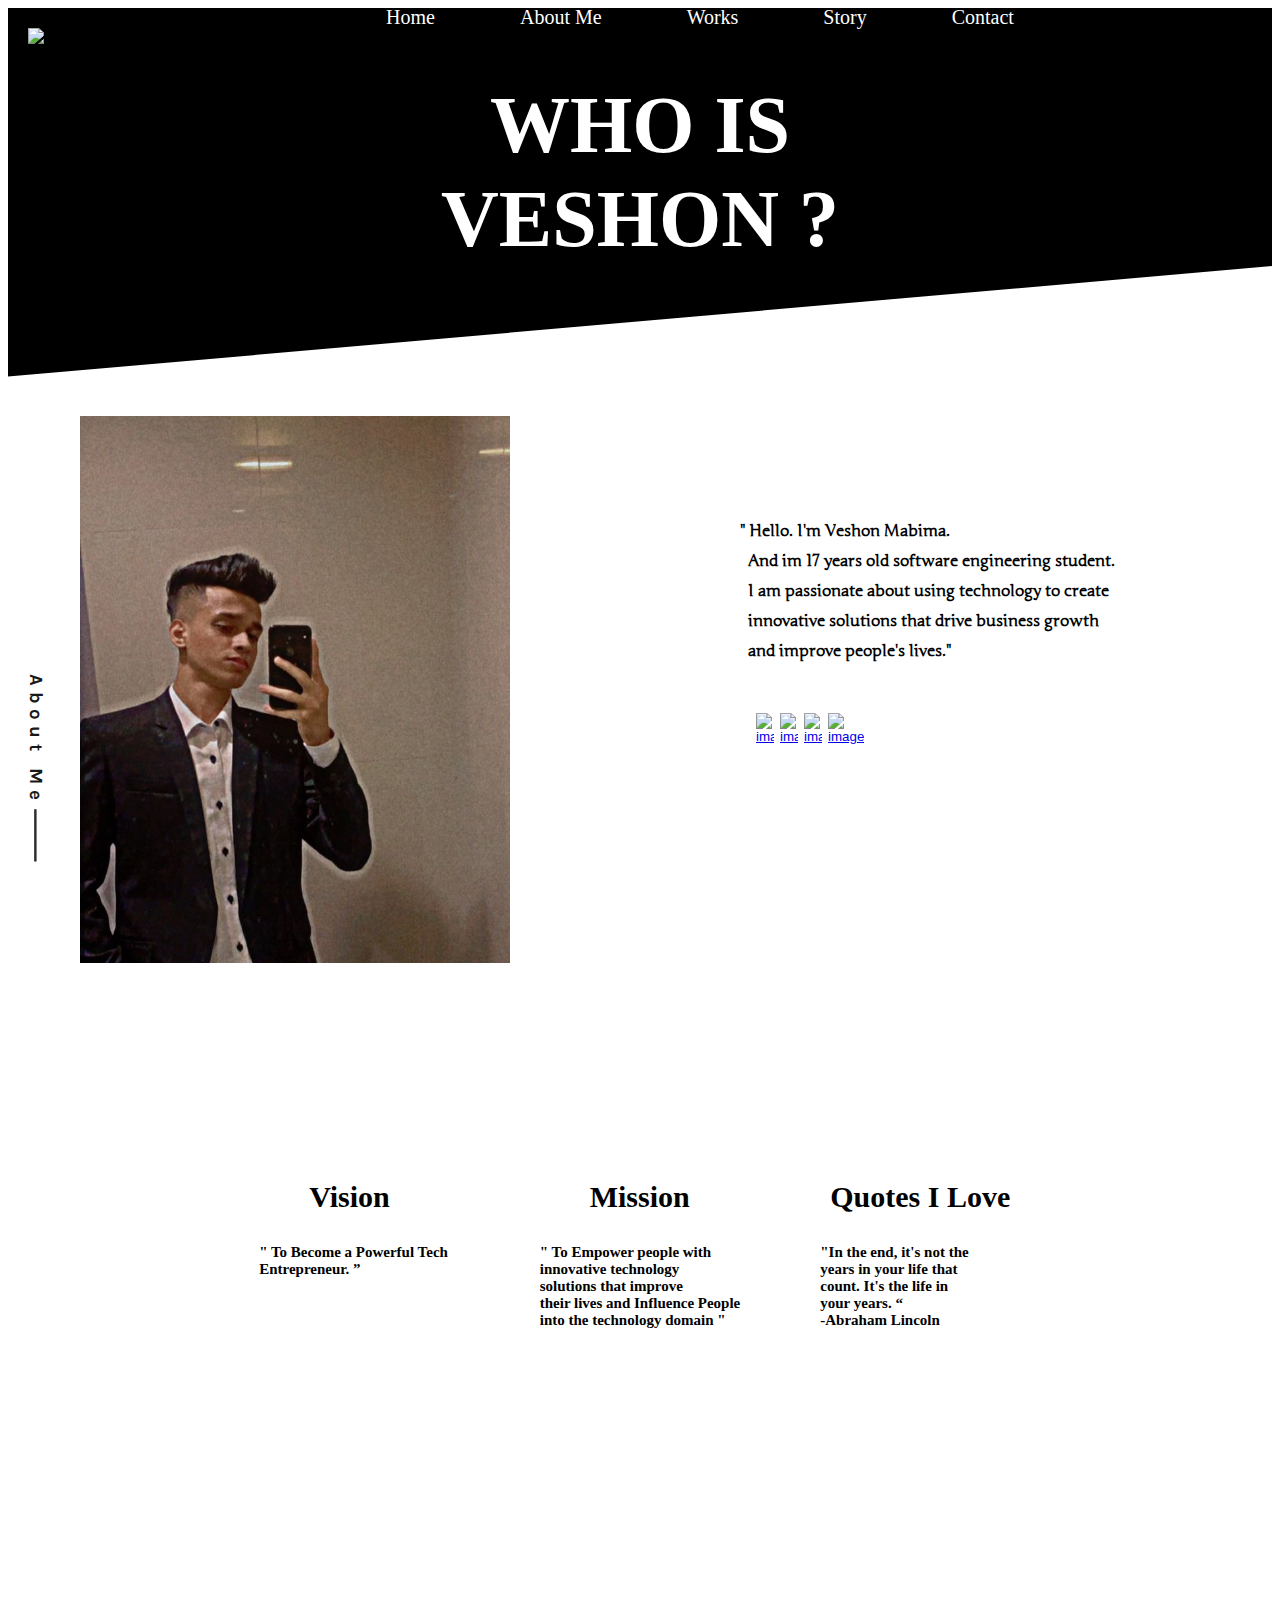
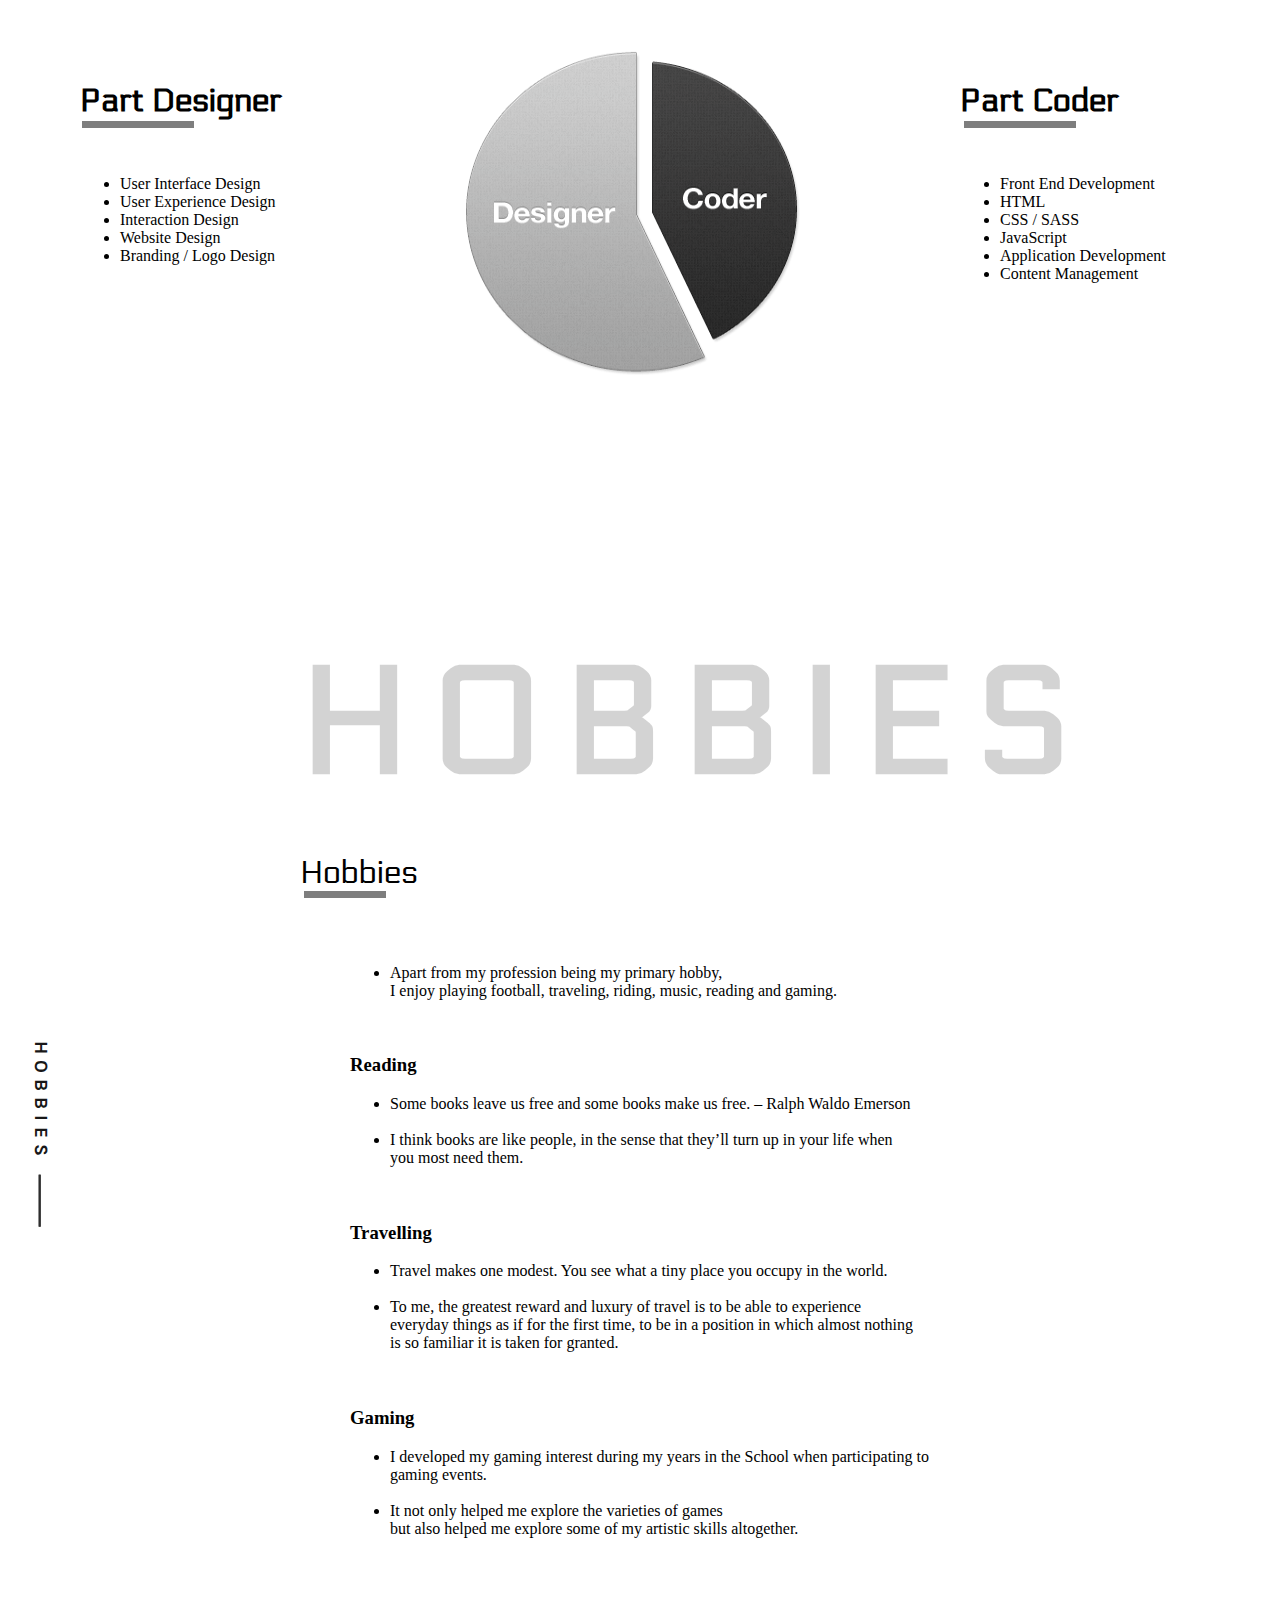
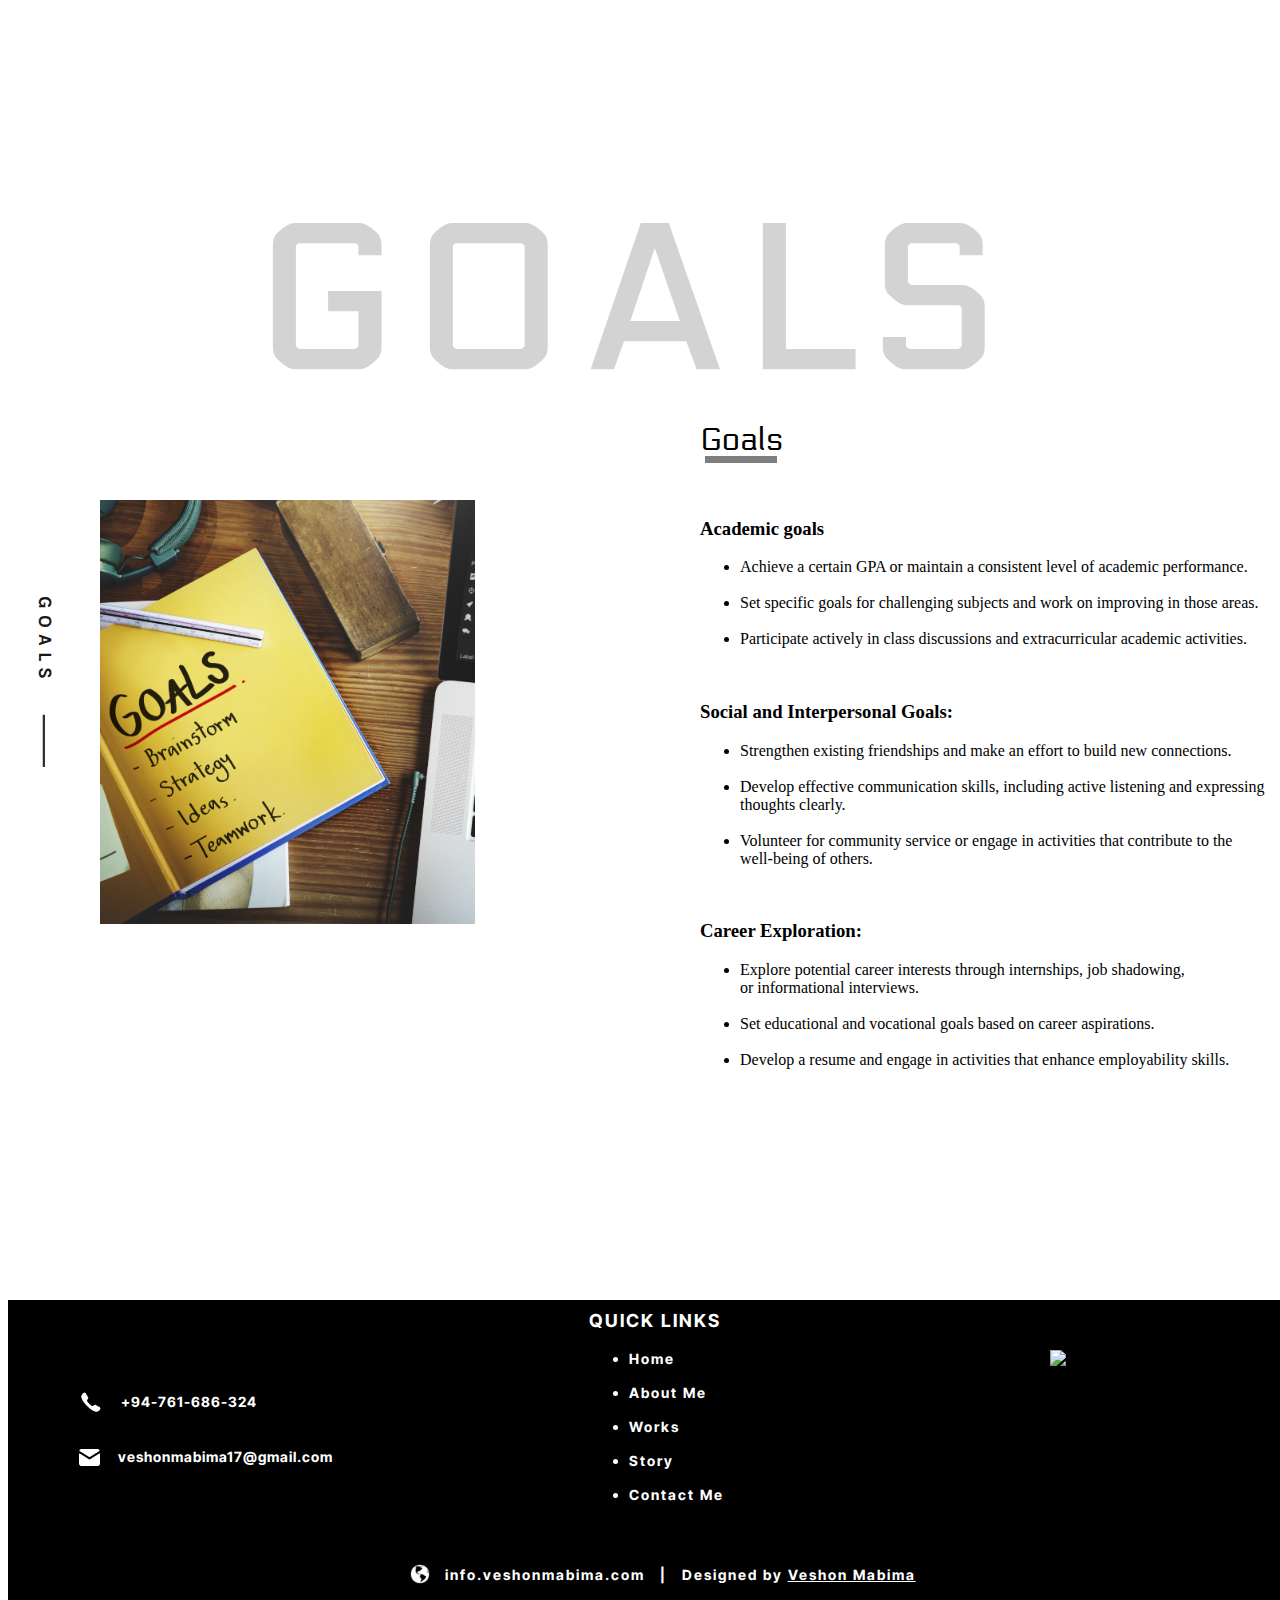
==== commit e8f2f6d1: "All pages Responsive" ====
--- a/aboutMe-page.html
+++ b/aboutMe-page.html
@@ -38,7 +38,7 @@
 
             <nav id="nav">
                 <div>
-                    <a style="text-decoration: none" id="home" href="home-page.html">Home</a>
+                    <a style="text-decoration: none" id="home" href="index.html">Home</a>
                     <a style="text-decoration: none" id="aboutMe" href="aboutMe-page.html">About Me</a>
                     <a style="text-decoration: none" id="works" href="works-page.html">Works</a>
                     <a style="text-decoration: none" id="story" href="story-page.html">Story</a>
@@ -86,10 +86,11 @@
 
             </p>
 
-            <img src="assets/images/icons8-twitterx-50.png" title="twiter.img" alt="image" width="20">
-            <img src="assets/images/icons8-facebook-50.png" title="facebook.img" alt="image" width="20">
-            <img src="assets/images/icons8-insta-60.png" title="insta.img" alt="image"width="20">
-            <img src="assets/images/icons8-github-60.png" title="github.img" alt="image" width="20">
+            <button style="background-color: white; border: none"><a href="https://twitter.com/VeshonMabima"><img src="assets/images/icons8-twitterx-50.png" title="twiter.img" alt="image" width="20"></a></button>
+            <button style="background-color: white; border: none"><a href="https://www.facebook.com/chandima.rajapaksha.127"><img src="assets/images/icons8-facebook-50.png" title="facebook.img" alt="image" width="20"></a></button>
+            <button style="background-color: white; border: none"><a href="https://www.instagram.com/veshon___/?hl=en"><img src="assets/images/icons8-insta-60.png" title="insta.img" alt="image"width="20"></a></button>
+            <button style="background-color: white; border: none"><a href="https://github.com/veshon"><img src="assets/images/icons8-github-60.png" title="github.img" alt="image" width="20"></a></button>
+
         </div>
     </div>
 </main>
--- a/aboutMe-page.css
+++ b/aboutMe-page.css
@@ -119,7 +119,7 @@
 }
 
 
-#heroRightSide > div > img{
+#heroRightSide > div > button{
     width: 20px;
     aspect-ratio: 1/1;
     position: relative;
@@ -505,7 +505,6 @@
         position: relative;
         top: 100px;
     }
-
 }
 
 
@@ -1002,7 +1001,7 @@
         font-size: 18px;
     }
 
-    #heroRightSide>div>img{
+    #heroRightSide>div>button{
         position: relative;
         top: 80px;
         left: 70px;
@@ -1319,6 +1318,134 @@
         top: 100px;
         left: 0px;
     }
+
+    #FooterBlackBackground {
+        width: 100%;
+        height: 50vh;
+        background-color: black;
+        position: absolute;
+        top: 4600px;
+    }
+
+    #FooterBlackBackground > div > h6 {
+        color: white;
+        font-size: 15px;
+        position: relative;
+        left: 50px;
+        max-width: 300px;
+    }
+
+    #bottomMiddleFooter > h2 {
+        position: absolute;
+        top: 4610px;
+        bottom: 0;
+        right: 0;
+        left: 46%;
+        margin: auto;
+        color: white;
+        font-family: "Inter Tight", sans-serif;
+        font-optical-sizing: auto;
+        font-weight: bold;
+        font-style: normal;
+        font-size: 18px;
+        letter-spacing: 2px;
+    }
+
+    #bottomMiddleFooter > nav > #links {
+        position: absolute;
+        top: 4650px;
+        bottom: 0;
+        right: 0;
+        left: 46%;
+        margin: auto;
+        color: white;
+        letter-spacing: 2px;
+        font-family: "Inter Tight", sans-serif;
+        font-optical-sizing: auto;
+        font-weight: bold;
+        font-style: normal;
+        font-size: 14px;
+    }
+
+    #logoFooter {
+        width: 180px;
+        height: 160px;
+        position: absolute;
+        top: 4650px;
+        right: 50px;
+    }
+
+    #infoLink {
+        color: white;
+        position: absolute;
+        top: 4850px;
+        left: 20%;
+        font-family: "Inter Tight", sans-serif;
+        font-optical-sizing: auto;
+        font-weight: bold;
+        font-style: normal;
+        letter-spacing: 2px;
+        font-size: 14px;
+    }
+
+    #infoLink > a {
+        color: white;
+    }
+
+    #infoLink > img {
+        width: 20px;
+        aspect-ratio: 1/1;
+        position: relative;
+        top: 4px;
+    }
+
+    #phoneIcon {
+        width: 25px;
+        aspect-ratio: 1/1;
+        max-width: 25px;
+        max-height: 25px;
+        position: relative;
+        top: 90px;
+        left: 70px;
+    }
+
+    #FooterBlackBackground > div > #mobileNo {
+        color: white;
+        position: absolute;
+        top: 60px;
+        left: 113px;
+        letter-spacing: 1px;
+        font-family: "Inter Tight", sans-serif;
+        font-optical-sizing: auto;
+        font-weight: bold;
+        font-style: normal;
+        font-size: 14px;
+    }
+
+    #mailIcon {
+        width: 25px;
+        aspect-ratio: 1/1;
+        position: relative;
+        top: 145px;
+        left: 40px;
+    }
+
+    #FooterBlackBackground > div > #email {
+        color: white;
+        position: absolute;
+        top: 115px;
+        left: 110px;
+        letter-spacing: 1px;
+        font-family: "Inter Tight", sans-serif;
+        font-optical-sizing: auto;
+        font-weight: bold;
+        font-style: normal;
+        font-size: 14px;
+    }
+
+    #middleFooter {
+        display: none;
+    }
 }
 
 
@@ -1346,6 +1473,14 @@
     #mirrorSelfi{
         position: relative;
         left: 10px;
+    }
+
+    #heroRightSide > div > button{
+        width: 20px;
+        aspect-ratio: 1/1;
+        position: relative;
+        left: 60px;
+        top: 60px;
     }
 
     .middle{
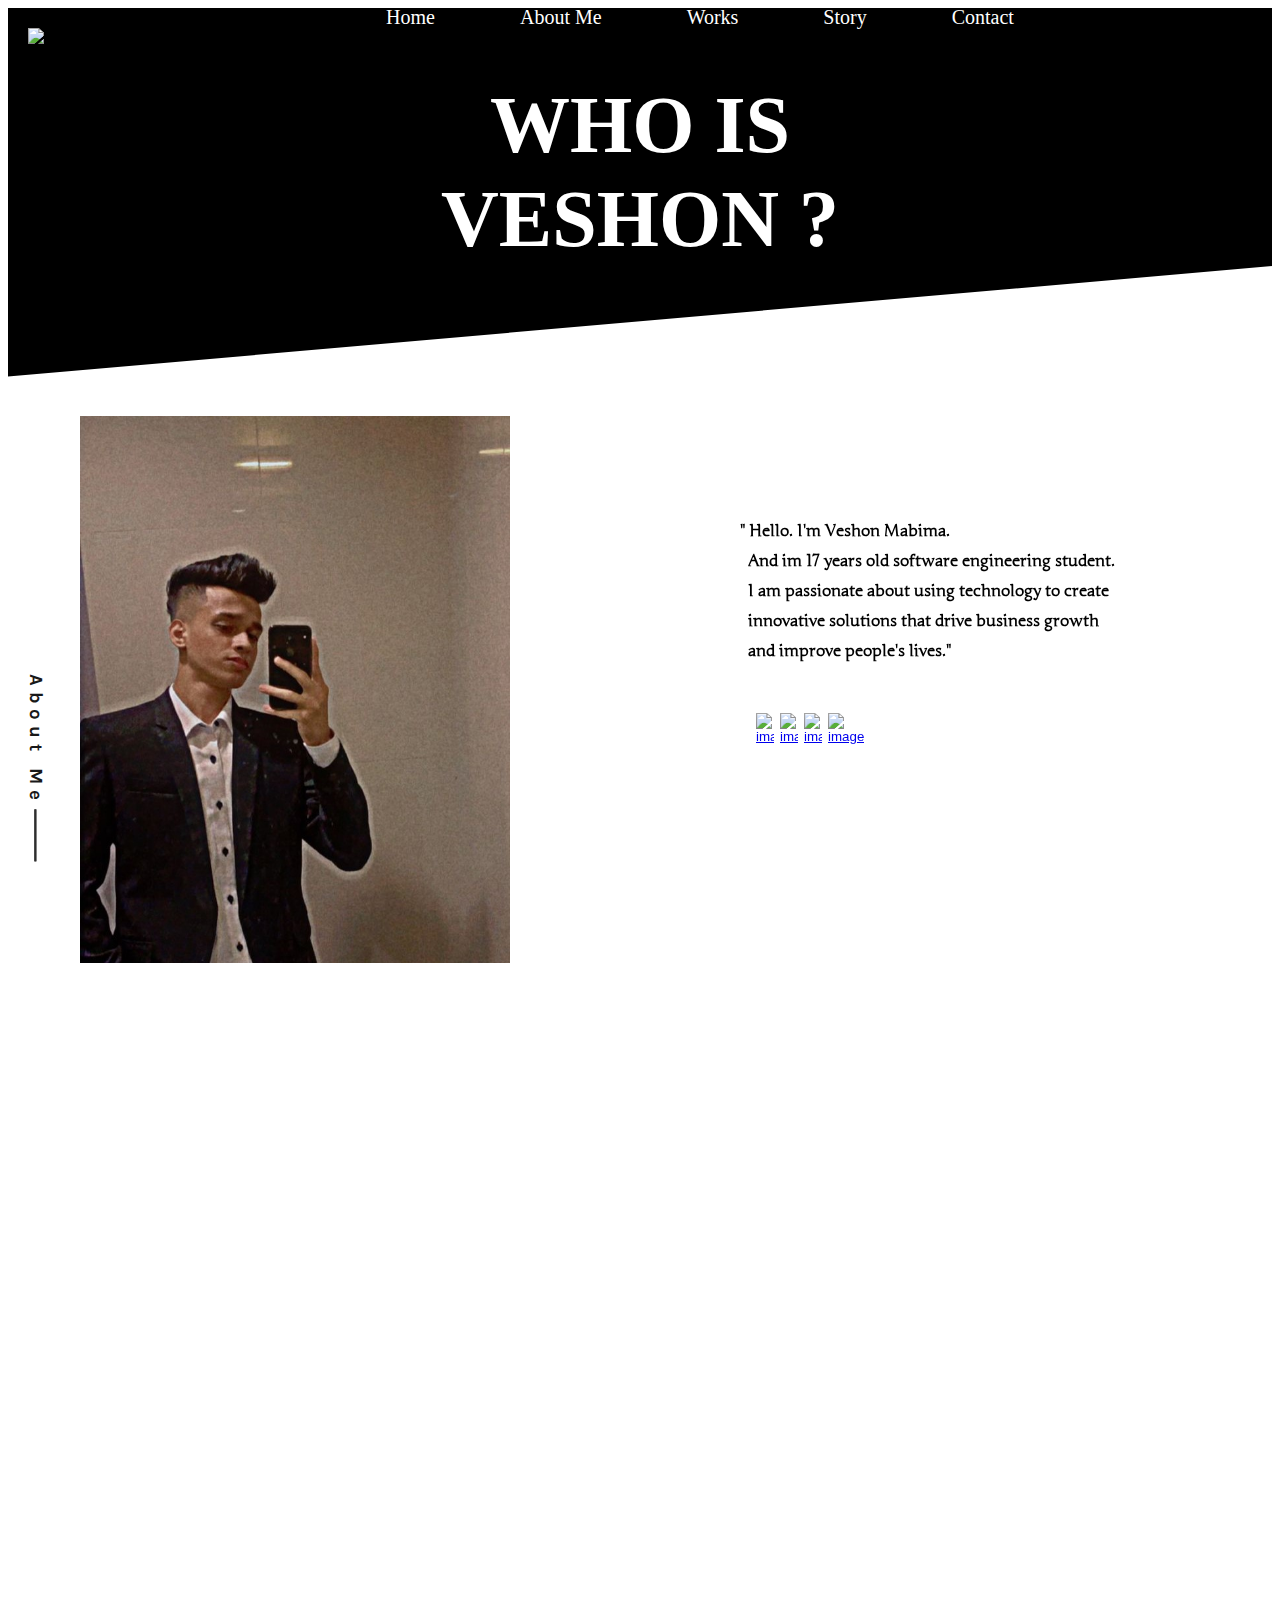
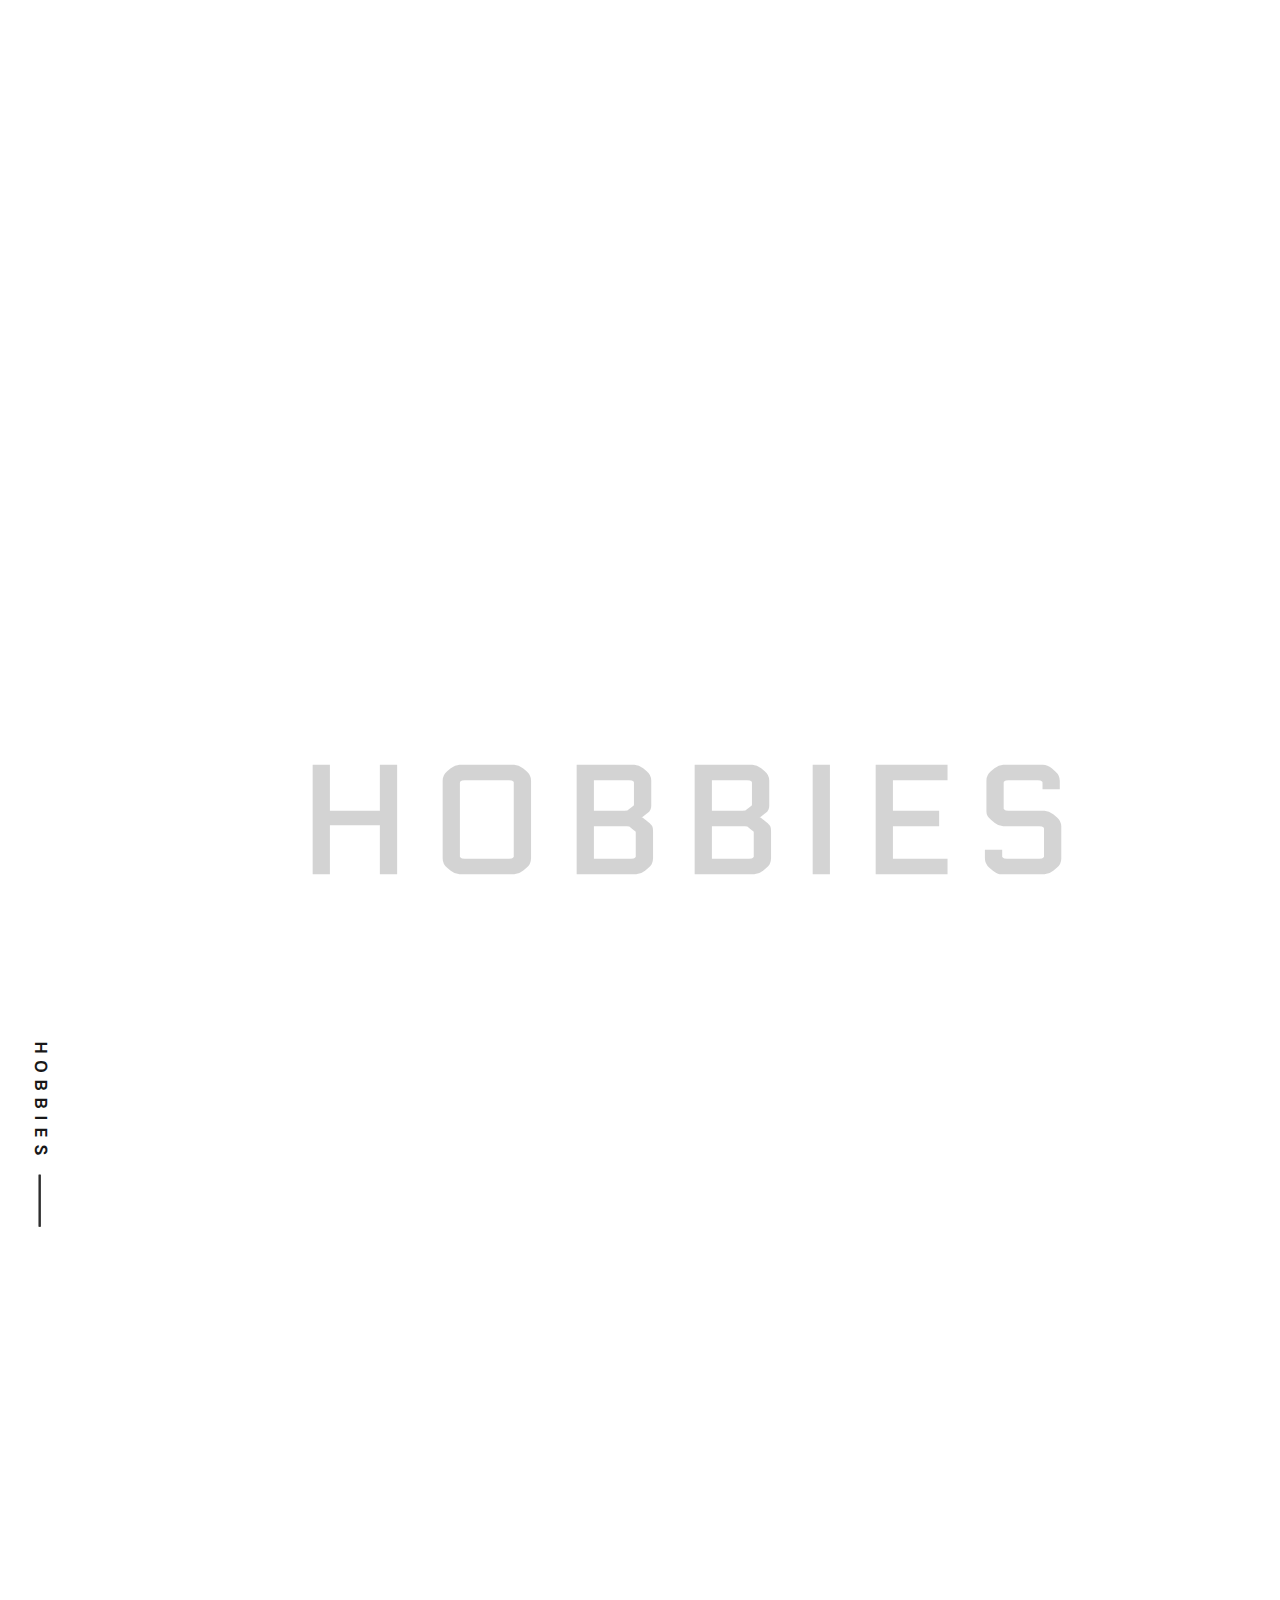
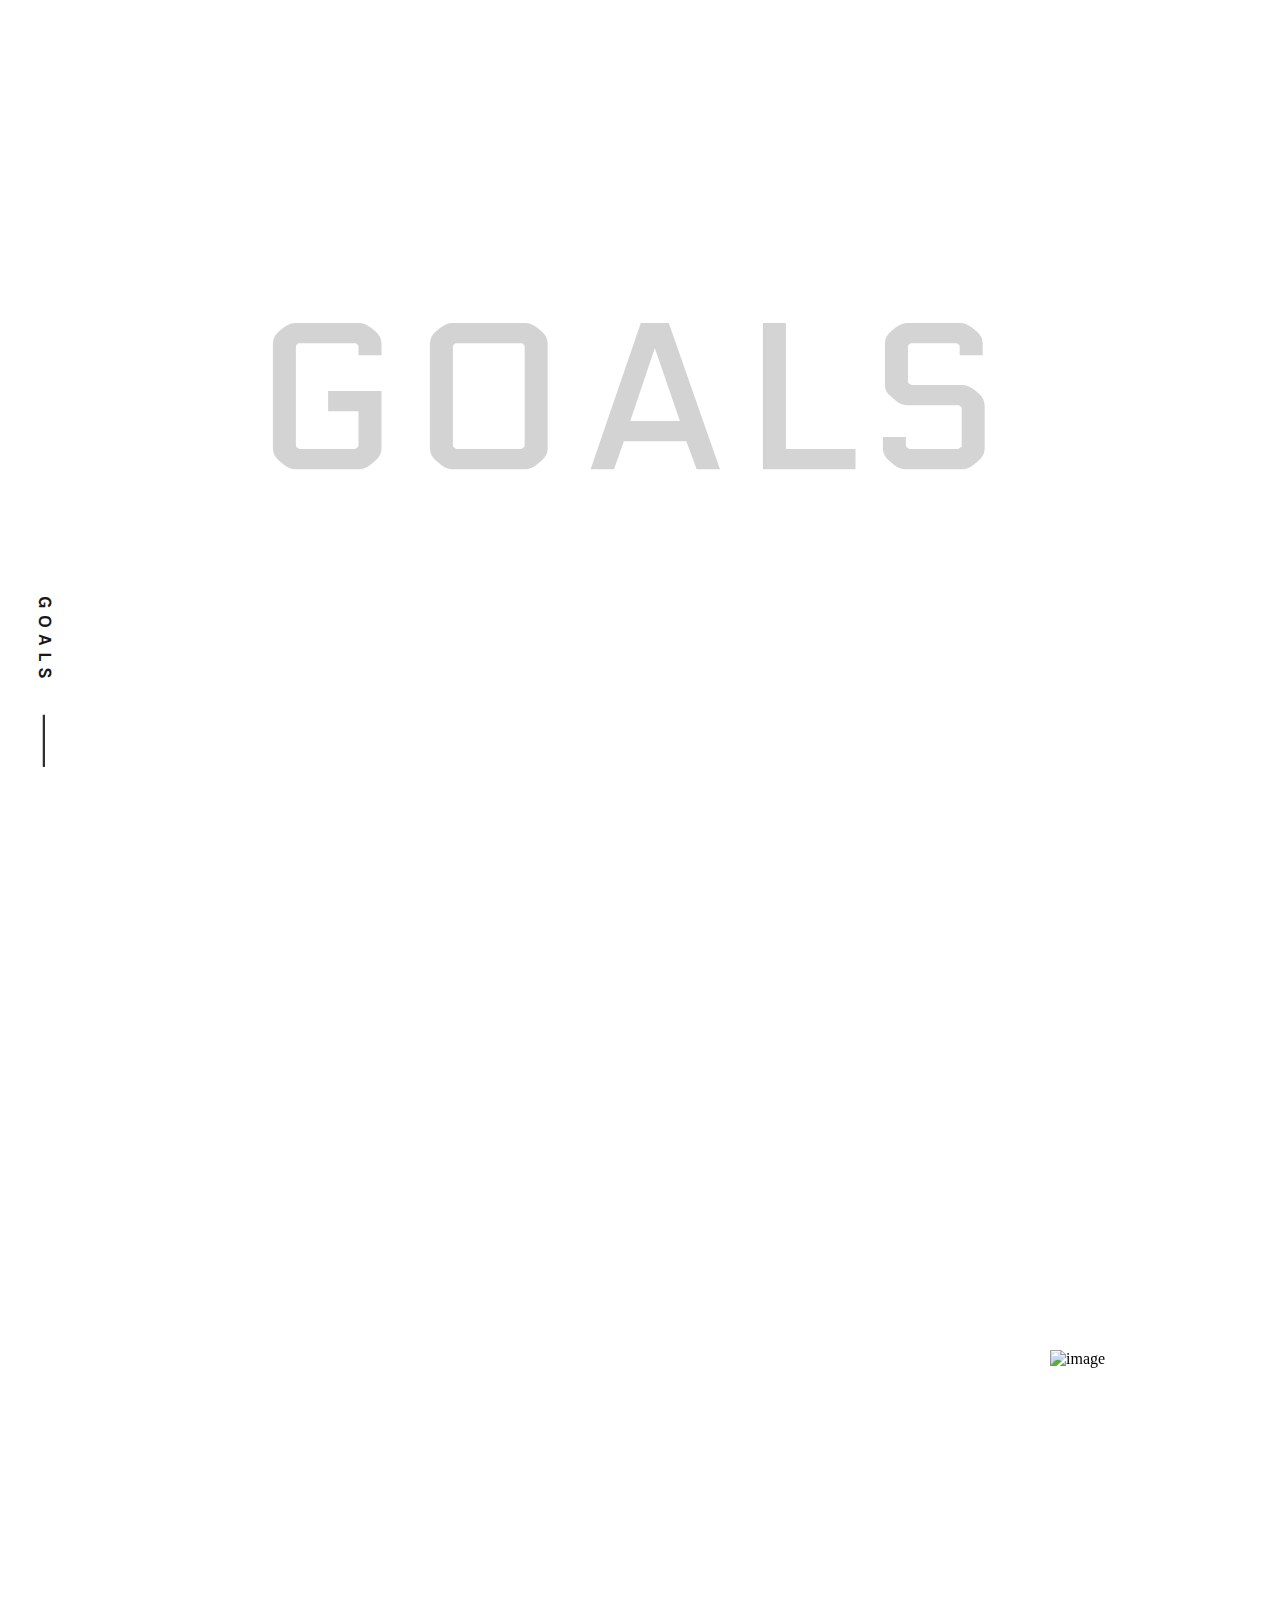
==== commit 1fda6cfa: "Animations" ====
--- a/aboutMe-page.html
+++ b/aboutMe-page.html
@@ -8,7 +8,7 @@
     <meta name="viewport" content="width=device-width, initial-scale=1.0">
     <title>About Me</title>
 
-    <link rel="stylesheet" href="aboutMe-page.css">
+    <link rel="stylesheet" href="assets/css/aboutMe-page.css">
     <link rel="stylesheet" href="assets/normalize.css">
     <link rel="preconnect" href="https://fonts.googleapis.com">
     <link rel="preconnect" href="https://fonts.gstatic.com" crossorigin>
@@ -24,6 +24,9 @@
     <link rel="preconnect" href="https://fonts.gstatic.com" crossorigin>
     <link href="https://fonts.googleapis.com/css2?family=Gentium+Plus:ital,wght@0,400;0,700;1,400;1,700&family=Inter+Tight:ital,wght@0,100..900;1,100..900&family=Karla:ital,wght@0,200..800;1,200..800&display=swap"
           rel="stylesheet">
+    <link href="https://unpkg.com/aos@2.3.1/dist/aos.css" rel="stylesheet">
+    <link rel="stylesheet" href="https://cdnjs.cloudflare.com/ajax/libs/animate.css/4.1.1/animate.min.css"/>
+
 </head>
 <body>
 
@@ -46,13 +49,25 @@
                 </div>
             </nav>
 
+            <button class="hamburger">
+                <div class="bar"></div>
+            </button>
+
+            <nav class="mobile_nav">
+                <a href="index.html">Home</a>
+                <a href="aboutMe-page.html">About Me</a>
+                <a href="works-page.html">Works</a>
+                <a href="story-page.html">Story</a>
+                <a href="contact-page.html">Contact</a>
+            </nav>
+
         </div>
 
         <div class="bg">
             <div class="inner-bg"></div>
             <div class="inner-title">
-                <h1 id="whoIs">WHO IS</h1>
-                <h1 id="veshon"> VESHON ?</h1>
+                <h1 class="animate__animated animate__bounce" id="whoIs">WHO IS</h1>
+                <h1 class="animate__animated animate__bounce" id="veshon"> VESHON ?</h1>
             </div>
         </div>
     </div>
@@ -64,7 +79,7 @@
 
     <!--Hero Left side-->
     <div>
-        <img id="mirrorSelfi" src="assets/images/WhatsApp%20Image%202023-12-31%20at%2013.47.39_be578f78%20-%20Copy.jpg" title="Image.com" alt="Image" width="300">
+        <img  data-aos="fade-right" id="mirrorSelfi" src="assets/images/WhatsApp%20Image%202023-12-31%20at%2013.47.39_be578f78%20-%20Copy.jpg" title="Image.com" alt="Image" width="300">
     </div>
 
 
@@ -72,7 +87,7 @@
     <div id="heroRightSide">
         <div>
 
-            <p id="about" style="font-family: Junge, cursive; font-weight: bold; font-style: normal; vertical-align: center; ">
+            <p data-aos="fade-up-right" id="about" style="font-family: Junge, cursive; font-weight: bold; font-style: normal; vertical-align: center; ">
                 " Hello. I'm Veshon Mabima.<br>
                 &nbsp
                 And im 17 years old software engineering student.<br>
@@ -86,10 +101,10 @@
 
             </p>
 
-            <button style="background-color: white; border: none"><a href="https://twitter.com/VeshonMabima"><img src="assets/images/icons8-twitterx-50.png" title="twiter.img" alt="image" width="20"></a></button>
-            <button style="background-color: white; border: none"><a href="https://www.facebook.com/chandima.rajapaksha.127"><img src="assets/images/icons8-facebook-50.png" title="facebook.img" alt="image" width="20"></a></button>
-            <button style="background-color: white; border: none"><a href="https://www.instagram.com/veshon___/?hl=en"><img src="assets/images/icons8-insta-60.png" title="insta.img" alt="image"width="20"></a></button>
-            <button style="background-color: white; border: none"><a href="https://github.com/veshon"><img src="assets/images/icons8-github-60.png" title="github.img" alt="image" width="20"></a></button>
+            <button data-aos="fade-up-right" style="background-color: white; border: none"><a href="https://twitter.com/VeshonMabima"><img src="assets/images/icons8-twitterx-50.png" title="twiter.img" alt="image" width="20"></a></button>
+            <button data-aos="fade-up-right" style="background-color: white; border: none"><a href="https://www.facebook.com/chandima.rajapaksha.127"><img src="assets/images/icons8-facebook-50.png" title="facebook.img" alt="image" width="20"></a></button>
+            <button data-aos="fade-up-right" style="background-color: white; border: none"><a href="https://www.instagram.com/veshon___/?hl=en"><img src="assets/images/icons8-insta-60.png" title="insta.img" alt="image"width="20"></a></button>
+            <button data-aos="fade-up-right" style="background-color: white; border: none"><a href="https://github.com/veshon"><img src="assets/images/icons8-github-60.png" title="github.img" alt="image" width="20"></a></button>
 
         </div>
     </div>
@@ -99,18 +114,18 @@
 <section class="middle">
 
     <div>
-        <h3 id="vision">Vision</h3>
-        <h5 class="vision"> " To Become a Powerful Tech <br> Entrepreneur. ”</h5>
-    </div>
-
-    <div>
-        <h3 id="mission">Mission</h3>
-        <h5 class="mission">" To Empower people with <br> innovative technology <br> solutions that improve <br> their lives and Influence People <br> into the technology domain "</h5>
-    </div>
-
-    <div>
-        <h3 id="quotes">Quotes I Love</h3>
-        <h5 class="quotes">"In the end, it's not the <br> years in your life that <br> count. It's the life in <br> your years. “ <br> -Abraham Lincoln</h5>
+        <h3 data-aos="fade-up" id="vision">Vision</h3>
+        <h5 data-aos="fade-up" class="vision"> " To Become a Powerful Tech <br> Entrepreneur. ”</h5>
+    </div>
+
+    <div>
+        <h3 data-aos="fade-up" id="mission">Mission</h3>
+        <h5 data-aos="fade-up" class="mission">" To Empower people with <br> innovative technology <br> solutions that improve <br> their lives and Influence People <br> into the technology domain "</h5>
+    </div>
+
+    <div>
+        <h3 data-aos="fade-up" id="quotes">Quotes I Love</h3>
+        <h5 data-aos="fade-up" class="quotes">"In the end, it's not the <br> years in your life that <br> count. It's the life in <br> your years. “ <br> -Abraham Lincoln</h5>
     </div>
 
 </section>
@@ -119,33 +134,33 @@
 <section class="mid">
 
 <div id="designerSide">
-    <h3 id="designer" style="font-family: Electrolize, sans-serif;font-weight: 600;font-style: normal;">Part Designer <hr color="black" width="80px"></h3>
+    <h3 data-aos="fade-up" id="designer" style="font-family: Electrolize, sans-serif;font-weight: 600;font-style: normal;">Part Designer <hr color="black" width="80px"></h3>
     <ul class="designer">
-        <li>User Interface Design</li>
-        <li>User Experience Design</li>
-        <li>Interaction Design</li>
-        <li>Website Design</li>
-        <li>Branding / Logo Design</li>
+        <li data-aos="fade-up">User Interface Design</li>
+        <li data-aos="fade-up">User Experience Design</li>
+        <li data-aos="fade-up">Interaction Design</li>
+        <li data-aos="fade-up">Website Design</li>
+        <li data-aos="fade-up">Branding / Logo Design</li>
     </ul>
 </div>
 
 <!--Middle-->
 <div id="pieChartSide">
-    <img id="pieChart" src="assets/images/white-part-designer-part-coder.png" title="pie-chart" alt="image" width="250">
+    <img data-aos="fade-down" id="pieChart" src="assets/images/white-part-designer-part-coder.png" title="pie-chart" alt="image" width="250">
 </div>
 
 
 <!--Right Side-->
 <div id="coderSide">
 
-    <h3 id="coder" style="font-family: Electrolize, sans-serif;font-weight: 600;font-style: normal;">Part Coder <hr color="black" width="80px"></h3>
+    <h3 data-aos="fade-up" id="coder" style="font-family: Electrolize, sans-serif;font-weight: 600;font-style: normal;">Part Coder <hr color="black" width="80px"></h3>
     <ul class="coder">
-        <li>Front End Development</li>
-        <li>HTML</li>
-        <li>CSS / SASS</li>
-        <li>JavaScript</li>
-        <li>Application Development</li>
-        <li>Content Management</li>
+        <li data-aos="fade-up" >Front End Development</li>
+        <li data-aos="fade-up" >HTML</li>
+        <li data-aos="fade-up" >CSS / SASS</li>
+        <li data-aos="fade-up" >JavaScript</li>
+        <li data-aos="fade-up" >Application Development</li>
+        <li data-aos="fade-up" >Content Management</li>
     </ul>
 
 </div>
@@ -153,51 +168,51 @@
 </section>
 
 <!--Hobbies Right Side-->
-<div id="coding"><img src="assets/images/coding.webp" title="hobbies" alt="image"></div>
+<div id="coding"><img  data-aos="fade-up-right"  src="assets/images/coding.webp" title="hobbies" alt="image"></div>
 
 <!--Hobbies Left Side-->
 <section id="hobbiesLeftSide">
 
     <h3 id="vrticlHobbies"> HOBBIES <hr color="black" width="50px"> </h3>
-    <h1 id="hobbies" style="font-family: Electrolize, sans-serif;font-weight: 590;font-style: normal;">Hobbies <hr color="black" width="80px"> </h1>
-    <h1 id="blurHobbies">HOBBIES</h1>
+    <h1  data-aos="fade-up"  id="hobbies" style="font-family: Electrolize, sans-serif;font-weight: 590;font-style: normal;">Hobbies <hr color="black" width="80px"> </h1>
+    <h1  data-aos="fade-up" id="blurHobbies">HOBBIES</h1>
 
     <div class="hobbies">
-    <ul> <li>Apart from my profession being my primary hobby,<br>I enjoy playing football, traveling, riding, music, reading and gaming.</li>
-        <li style="visibility: hidden"></li>
-        <li style="visibility: hidden"></li>
-
-    </ul>
-
-    <h3>Reading</h3>
+    <ul> <li  data-aos="fade-up" >Apart from my profession being my primary hobby,<br>I enjoy playing football, traveling, riding, music, reading and gaming.</li>
+        <li style="visibility: hidden"></li>
+        <li style="visibility: hidden"></li>
+
+    </ul>
+
+    <h3 data-aos="fade-up" >Reading</h3>
 
         <ul>
-            <li> Some books leave us free and some books make us free. – Ralph Waldo Emerson </li>
-            <li style="visibility: hidden"></li>
-            <li> I think books are like people, in the sense that they’ll turn up in your life when <br> you most need them. </li>
-            <li style="visibility: hidden"></li>
-            <li style="visibility: hidden"></li>
-
-        </ul>
-
-    <h3>Travelling</h3>
+            <li data-aos="fade-up"> Some books leave us free and some books make us free. – Ralph Waldo Emerson </li>
+            <li style="visibility: hidden"></li>
+            <li data-aos="fade-up"> I think books are like people, in the sense that they’ll turn up in your life when <br> you most need them. </li>
+            <li style="visibility: hidden"></li>
+            <li style="visibility: hidden"></li>
+
+        </ul>
+
+    <h3 data-aos="fade-up">Travelling</h3>
 
         <ul>
-            <li>Travel makes one modest. You see what a tiny place you occupy in the world.</li>
-            <li style="visibility: hidden"></li>
-            <li>To me, the greatest reward and luxury of travel is to be able to experience <br>
+            <li data-aos="fade-up" >Travel makes one modest. You see what a tiny place you occupy in the world.</li>
+            <li style="visibility: hidden"></li>
+            <li data-aos="fade-up" >To me, the greatest reward and luxury of travel is to be able to experience <br>
                 everyday things as if for the first time, to be in a position in which almost nothing <br>
                 is so familiar it is taken for granted.</li>
             <li style="visibility: hidden"></li>
             <li style="visibility: hidden"></li>
         </ul>
 
-    <h3>Gaming</h3>
+    <h3 data-aos="fade-up" >Gaming</h3>
 
         <ul>
-            <li>I developed my gaming interest during my years in the School when participating to <br> gaming events.</li>
-            <li style="visibility: hidden"></li>
-            <li>It not only helped me explore the varieties of games <br> but also helped me explore some of my artistic skills altogether.</li>
+            <li data-aos="fade-up" >I developed my gaming interest during my years in the School when participating to <br> gaming events.</li>
+            <li style="visibility: hidden"></li>
+            <li data-aos="fade-up" >It not only helped me explore the varieties of games <br> but also helped me explore some of my artistic skills altogether.</li>
         </ul>
 
     </div>
@@ -205,58 +220,58 @@
 
 <!--Goals Left Side-->
 <h3 id="vrticlGoals"> GOALS <hr color="black" width="50px"> </h3>
-<div id="goalsPNG"><img src="assets/images/goals-business-brand-launch-corporate-success-concept.jpg" title="goals" alt="image" width="375"></div>
-<h1 id="blurGoals">GOALS</h1>
+<div id="goalsPNG"><img data-aos="fade-up-right" src="assets/images/goals-business-brand-launch-corporate-success-concept.jpg" title="goals" alt="image" width="375"></div>
+<h1 data-aos="fade-up" id="blurGoals">GOALS</h1>
 
 <!--Goals Right Side-->
 <section id="goals">
     <div>
-        <h1 style="font-family: Electrolize, sans-serif;font-weight: 590;font-style: normal;">Goals <hr color="black" width="70px"> </h1>
+        <h1 data-aos="fade-up" style="font-family: Electrolize, sans-serif;font-weight: 590;font-style: normal;">Goals <hr data-aos="fade-up" color="black" width="70px"> </h1>
 
 
         <ul>
             <li style="visibility: hidden"></li>
         </ul>
 
-        <h3>Academic goals</h3>
+        <h3 data-aos="fade-up">Academic goals</h3>
     <ul>
-        <li>Achieve a certain GPA or maintain a consistent level of academic performance.</li>
-        <li style="visibility: hidden"></li>
-        <li>Set specific goals for challenging subjects and work on improving in those areas.</li>
-        <li style="visibility: hidden"></li>
-        <li>Participate actively in class discussions and extracurricular academic activities.</li>
+        <li data-aos="fade-up">Achieve a certain GPA or maintain a consistent level of academic performance.</li>
+        <li style="visibility: hidden"></li>
+        <li data-aos="fade-up">Set specific goals for challenging subjects and work on improving in those areas.</li>
+        <li style="visibility: hidden"></li>
+        <li data-aos="fade-up">Participate actively in class discussions and extracurricular academic activities.</li>
     </ul>
     </div>
 
     <ul> <li style="visibility: hidden"></li> </ul>
 
     <div>
-        <h3>Social and Interpersonal Goals:</h3>
+        <h3 data-aos="fade-up">Social and Interpersonal Goals:</h3>
     <ul>
-        <li>Strengthen existing friendships and make an effort to build new connections.</li>
-        <li style="visibility: hidden"></li>
-        <li>Develop effective communication skills, including active listening and expressing <br> thoughts clearly.</li>
-        <li style="visibility: hidden"></li>
-        <li>Volunteer for community service or engage in activities that contribute to the <br> well-being of others.</li>
+        <li data-aos="fade-up">Strengthen existing friendships and make an effort to build new connections.</li>
+        <li style="visibility: hidden"></li>
+        <li data-aos="fade-up">Develop effective communication skills, including active listening and expressing <br> thoughts clearly.</li>
+        <li style="visibility: hidden"></li>
+        <li data-aos="fade-up">Volunteer for community service or engage in activities that contribute to the <br> well-being of others.</li>
     </ul>
     </div>
 
     <ul> <li style="visibility: hidden"></li> </ul>
 
     <div>
-       <h3>Career Exploration:</h3>
+       <h3 data-aos="fade-up">Career Exploration:</h3>
     <ul>
-        <li>Explore potential career interests through internships, job shadowing, <br> or informational interviews.</li>
-        <li style="visibility: hidden"></li>
-        <li>Set educational and vocational goals based on career aspirations.</li>
-        <li style="visibility: hidden"></li>
-        <li>Develop a resume and engage in activities that enhance employability skills.</li>
+        <li data-aos="fade-up">Explore potential career interests through internships, job shadowing, <br> or informational interviews.</li>
+        <li style="visibility: hidden"></li>
+        <li data-aos="fade-up">Set educational and vocational goals based on career aspirations.</li>
+        <li style="visibility: hidden"></li>
+        <li data-aos="fade-up">Develop a resume and engage in activities that enhance employability skills.</li>
     </ul>
    </div>
 </section>
 
 <!--Left footer-->
-<footer id="FooterBlackBackground">
+<footer data-aos="fade-up" id="FooterBlackBackground">
     <div>
         <img id="phoneIcon" src="assets/images/white-phone.png" title="phone icon" alt="Image" width="15">
         <h6 id="mobileNo">+94-761-686-324</h6>
@@ -298,5 +313,23 @@
     <div id="infoLink"><img src="assets/images/icons8-america-100.png"> &nbsp info.veshonmabima.com &nbsp | &nbsp Designed by <a href="">Veshon Mabima</a></div>
 </footer>
 
+<script src="https://unpkg.com/aos@2.3.1/dist/aos.js"></script>
+<script>
+
+    window.onload = function (){
+        const menu_btn = document.querySelector(".hamburger");
+        const mobile_menu = document.querySelector(".mobile_nav")
+
+        menu_btn.addEventListener('click', function (){
+            menu_btn.classList.toggle("is-active")
+            mobile_menu.classList.toggle("is-active")
+        })
+    }
+
+</script>
+<script>
+    AOS.init();
+</script>
+
 </body>
 </html>--- a/assets/css/aboutMe-page.css
+++ b/assets/css/aboutMe-page.css
@@ -0,0 +1,1971 @@
+#blackBackground {
+    width: 100%;
+    background-color: black;
+    position: relative;
+}
+
+#blackBackground > #r1 {
+    display: flex;
+    align-items: center;
+}
+
+#blackBackground > #r1 > img {
+    margin: 20px;
+    width: 80px;
+}
+
+#blackBackground > #r1 > nav {
+    flex: 1;
+    height: fit-content;
+
+}
+
+#blackBackground > #r1 > nav > div {
+    height: fit-content;
+    width: fit-content;
+    margin: auto;
+    font-size: 20px;
+    position: relative;
+    top: -20px;
+}
+
+#blackBackground > #r1 > nav > div > a {
+    color: #fff;
+    margin: 0 2em;
+}
+
+#blackBackground > .bg {
+    color: #fff;
+    text-align: center;
+    position: relative;
+    background-color: black;
+    height: fit-content;
+    min-height: 200px;
+}
+
+#blackBackground > .bg > .inner-title {
+    position: absolute;
+    right: 0;
+    left: 0;
+    top: 0;
+    bottom: 0;
+    margin: auto;
+    font-size: 30px;
+}
+#blackBackground > .bg > .inner-bg {
+    height: 200px;
+    width: 100%;
+    background-color: black;
+    transform: skewY(-5deg);
+    transform-origin: top right;
+    position: absolute;
+}
+
+#blackBackground > .bg > .inner-title > h1{
+    position: relative;
+    top: -40px;
+    font-size: 80px;
+}
+
+#blackBackground > .bg > .inner-title > h1:nth-child(2){
+    font-size: 80px;
+    position: relative;
+    top: -90px;
+}
+
+.hamburger{
+    display: none
+}
+
+.mobile_nav{
+    display: none
+}
+
+#upMain {
+    margin: 150px;
+    display: grid;
+    grid-template-columns: repeat(2, 1fr);
+}
+
+#mirrorSelfi{
+    width: 430px;
+    height: 547px;
+    position: absolute;
+    left: 80px;
+}
+
+#vrticlAbout {
+    transform: rotate(90deg);
+    transform-origin: 50% 50%;
+    color: black;
+    position: absolute;
+    top: 600px;
+    left: 650px;
+    letter-spacing: 6px;
+    font-family: "Karla", sans-serif;
+    font-optical-sizing: auto;
+    font-weight: bolder;
+    font-style: normal;
+    opacity: 90%;
+}
+
+#vrticlAbout > hr {
+    position: relative;
+    top: -20px;
+    left: 95px;
+    opacity: 90%;
+}
+
+#about{
+    position: relative;
+    top: 100px;
+    left: 100px;
+    padding: 0;
+    margin: 0;
+    max-width: fit-content;
+    line-height: 30px;
+}
+
+
+#heroRightSide > div > button{
+    width: 20px;
+    aspect-ratio: 1/1;
+    position: relative;
+    left: 110px;
+    top: 130px;
+}
+
+.middle{
+    display: grid;
+    grid-template-columns: 1fr 1fr 1fr;
+    grid-gap: 80px;
+    position: absolute;
+    top: 1150px;
+    bottom: 0;
+    right: 0;
+    left: 0;
+    margin: auto;
+    max-width: fit-content;
+}
+
+#vision{
+    font-size: 30px;
+    position: relative;
+    left: 50px;
+}
+
+.vision{
+    font-size: 15px;
+}
+
+#mission{
+    font-size: 30px;
+    position: relative;
+    left: 50px;
+}
+
+.mission{
+    font-size: 15px;
+}
+
+#quotes{
+    font-size: 30px;
+    position: relative;
+    left: 10px;
+}
+
+.quotes{
+    font-size: 15px;
+}
+
+
+.mid{
+    display: grid;
+    grid-template-columns: 1fr 1fr 1fr;
+    grid-gap: 80px;
+    position: absolute;
+    top: 1650px;
+    bottom: 0;
+    right: 0;
+    left: 80px;
+    margin: auto;
+    max-width: 1200px;
+}
+
+#designer {
+    max-width: fit-content;
+    font-size: 32px;
+}
+
+#designer > hr {
+    width: 110px;
+    height: 5px;
+    position: relative;
+    top: -15px;
+    left: -43px;
+    opacity: 50%;
+}
+
+#pieChart{
+    width: 400px;
+    height: 330px;
+    position: relative;
+    left: -50px;
+}
+
+#coder {
+    max-width: 200px;
+    font-size: 32px;
+}
+
+#coder > hr {
+    width: 110px;
+    height: 5px;
+    position: relative;
+    top: -15px;
+    left: -40px;
+    opacity: 50%;
+}
+
+#coding>img{
+    width: 550px;
+    height: 720px;
+    position: absolute;
+    top: 2345px;
+    left: 58%;
+    right: 0;
+    z-index: 99;
+}
+
+#hobbiesLeftSide{
+    position: absolute;
+    top: 2000px;
+    left: 100px;
+}
+
+#blurHobbies {
+    color: black;
+    font-size: 150px;
+    font-family: Electrolize, sans-serif;
+    font-weight: bolder;
+    font-style: normal;
+    opacity: 17%;
+    letter-spacing: 20px;
+    z-index: 2;
+    position: relative;
+    left: 200px;
+    max-width: fit-content;
+}
+
+#vrticlHobbies {
+    transform: rotate(90deg);
+    transform-origin: 50% 50%;
+    color: black;
+    position: relative;
+    top: 1000px;
+    left: -460px;
+    letter-spacing: 6px;
+    font-family: "Karla", sans-serif;
+    font-optical-sizing: auto;
+    font-weight: bolder;
+    font-style: normal;
+    opacity: 90%;
+}
+
+#vrticlHobbies > hr {
+    position: relative;
+    top: -20px;
+    left: -235px;
+    opacity: 90%;
+}
+
+#hobbies {
+        position: relative;
+        top: 380px;
+        left: -5px;
+}
+
+#hobbies > hr {
+    height: 5px;
+    color: black;
+    position: relative;
+    top: -17px;
+    left: -350px;
+    opacity: 50%;
+}
+
+.hobbies{
+    position: relative;
+    top: 50px;
+}
+
+#blurGoals {
+    position: absolute;
+    top: 3250px;
+    bottom: 0;
+    right: 0;
+    left: 20%;
+    color: black;
+    font-size: 200px;
+    font-family: Electrolize, sans-serif;
+    font-weight: bolder;
+    font-style: normal;
+    opacity: 17%;
+    letter-spacing: 20px;
+}
+
+#vrticlGoals{
+    transform: rotate(90deg);
+    transform-origin: 50% 50%;
+    color: black;
+    letter-spacing: 6px;
+    font-family: "Karla", sans-serif;
+    font-optical-sizing: auto;
+    font-weight: bolder;
+    font-style: normal;
+    opacity: 90%;
+    position: absolute;
+    top: 3800px;
+    left: -10px;
+}
+
+#vrticlGoals > hr {
+    position: relative;
+    top: -20px;
+    left: 100px;
+    opacity: 90%;
+}
+
+#goals{
+    position: absolute;
+    top: 3600px;
+    left: 700px;
+}
+
+#goals > div > h1 > hr {
+    height: 5px;
+    position: absolute;
+    top: 40px;
+    left: 5px;
+    opacity: 50%;
+}
+
+#goalsPNG>img{
+    position: absolute;
+    top: 3700px;
+    left: 100px;
+    z-index: 99;
+}
+
+#FooterBlackBackground {
+    width: 100%;
+    height: 50vh;
+    background-color: black;
+    position: absolute;
+    top: 4500px;
+}
+
+#FooterBlackBackground > div > h6 {
+    color: white;
+    font-size: 15px;
+    position: relative;
+    left: 50px;
+    max-width: 300px;
+}
+
+#bottomMiddleFooter > h2 {
+    position: absolute;
+    top: 4510px;
+    bottom: 0;
+    right: 0;
+    left: 46%;
+    margin: auto;
+    color: white;
+    font-family: "Inter Tight", sans-serif;
+    font-optical-sizing: auto;
+    font-weight: bold;
+    font-style: normal;
+    font-size: 18px;
+    letter-spacing: 2px;
+}
+
+#bottomMiddleFooter > nav > #links {
+    position: absolute;
+    top: 4550px;
+    bottom: 0;
+    right: 0;
+    left: 46%;
+    margin: auto;
+    color: white;
+    letter-spacing: 2px;
+    font-family: "Inter Tight", sans-serif;
+    font-optical-sizing: auto;
+    font-weight: bold;
+    font-style: normal;
+    font-size: 14px;
+}
+
+#logoFooter {
+    width: 180px;
+    height: 160px;
+    position: absolute;
+    top: 4550px;
+    right: 50px;
+}
+
+#infoLink {
+    color: white;
+    position: absolute;
+    top: 4760px;
+    left: 32%;
+    font-family: "Inter Tight", sans-serif;
+    font-optical-sizing: auto;
+    font-weight: bold;
+    font-style: normal;
+    letter-spacing: 2px;
+    font-size: 14px;
+}
+
+#infoLink > a {
+    color: white;
+}
+
+#infoLink > img {
+    width: 20px;
+    aspect-ratio: 1/1;
+    position: relative;
+    top: 4px;
+}
+
+#phoneIcon {
+    width: 25px;
+    aspect-ratio: 1/1;
+    max-width: 25px;
+    max-height: 25px;
+    position: relative;
+    top: 90px;
+    left: 70px;
+}
+
+#FooterBlackBackground > div > #mobileNo {
+    color: white;
+    position: absolute;
+    top: 60px;
+    left: 113px;
+    letter-spacing: 1px;
+    font-family: "Inter Tight", sans-serif;
+    font-optical-sizing: auto;
+    font-weight: bold;
+    font-style: normal;
+    font-size: 14px;
+}
+
+#mailIcon {
+    width: 25px;
+    aspect-ratio: 1/1;
+    position: relative;
+    top: 145px;
+    left: 40px;
+}
+
+#FooterBlackBackground > div > #email {
+    color: white;
+    position: absolute;
+    top: 115px;
+    left: 110px;
+    letter-spacing: 1px;
+    font-family: "Inter Tight", sans-serif;
+    font-optical-sizing: auto;
+    font-weight: bold;
+    font-style: normal;
+    font-size: 14px;
+}
+
+#middleFooter {
+    display: none;
+}
+
+
+/*------------------------------------------------------------------------------------------------------*/
+@media all and (max-width: 850px) {
+
+    #upMain {
+        grid-template-columns: 1fr 1fr;
+        margin: 100px;
+    }
+
+    #upMain > div:first-child  {
+        text-align: center;
+    }
+
+    #upMain > div:nth-child(2) {
+        position: relative;
+    }
+
+    #upMain > div:nth-child(2) > div {
+        width: fit-content;
+        position: absolute;
+        right: 0;
+        left: 0;
+        margin: auto;
+    }
+    .middle{
+        position: relative;
+        top: 100px;
+    }
+}
+
+
+/*------------------------------------------------------------------------------------------------------*/
+@media all and (max-width: 600px) {
+    #blackBackground > .bg > .inner-title {
+        font-size: 20px;
+    }
+}
+
+
+/*------------------------------------------------------------------------------------------------------*/
+@media all and (max-width: 1260px) {
+
+    #coding>img{
+    }
+
+    #FooterBlackBackground {
+        width: 100%;
+        height: 50vh;
+        background-color: black;
+        position: absolute;
+        top: 4400px;
+
+    }
+
+    #FooterBlackBackground > div > h6 {
+        color: white;
+        font-size: 15px;
+        position: relative;
+        left: 50px;
+        max-width: 300px;
+    }
+
+    #bottomMiddleFooter > h2 {
+        position: absolute;
+        top: 4410px;
+        bottom: 0;
+        right: 0;
+        left: 46%;
+        margin: auto;
+        color: white;
+        font-family: "Inter Tight", sans-serif;
+        font-optical-sizing: auto;
+        font-weight: bold;
+        font-style: normal;
+        font-size: 18px;
+        letter-spacing: 2px;
+    }
+
+    #bottomMiddleFooter > nav > #links {
+        position: absolute;
+        top: 4450px;
+        bottom: 0;
+        right: 0;
+        left: 46%;
+        margin: auto;
+        color: white;
+        letter-spacing: 2px;
+        font-family: "Inter Tight", sans-serif;
+        font-optical-sizing: auto;
+        font-weight: bold;
+        font-style: normal;
+        font-size: 14px;
+    }
+
+    #logoFooter {
+        width: 180px;
+        height: 160px;
+        position: absolute;
+        top: 4450px;
+        right: 50px;
+    }
+
+    #infoLink {
+        color: white;
+        position: absolute;
+        top: 4650px;
+        left: 32%;
+        font-family: "Inter Tight", sans-serif;
+        font-optical-sizing: auto;
+        font-weight: bold;
+        font-style: normal;
+        letter-spacing: 2px;
+        font-size: 14px;
+    }
+
+    #infoLink > a {
+        color: white;
+    }
+
+    #infoLink > img {
+        width: 20px;
+        aspect-ratio: 1/1;
+        position: relative;
+        top: 4px;
+    }
+
+    #phoneIcon {
+        width: 25px;
+        aspect-ratio: 1/1;
+        max-width: 25px;
+        max-height: 25px;
+        position: relative;
+        top: 90px;
+        left: 70px;
+    }
+
+    #FooterBlackBackground > div > #mobileNo {
+        color: white;
+        position: absolute;
+        top: 60px;
+        left: 113px;
+        letter-spacing: 1px;
+        font-family: "Inter Tight", sans-serif;
+        font-optical-sizing: auto;
+        font-weight: bold;
+        font-style: normal;
+        font-size: 14px;
+    }
+
+    #mailIcon {
+        width: 25px;
+        aspect-ratio: 1/1;
+        position: relative;
+        top: 145px;
+        left: 40px;
+    }
+
+    #FooterBlackBackground > div > #email {
+        color: white;
+        position: absolute;
+        top: 115px;
+        left: 110px;
+        letter-spacing: 1px;
+        font-family: "Inter Tight", sans-serif;
+        font-optical-sizing: auto;
+        font-weight: bold;
+        font-style: normal;
+        font-size: 14px;
+    }
+
+    #middleFooter {
+        display: none;
+    }
+}
+
+
+/*------------------------------------------------------------------------------------------------------*/
+@media all and (max-width: 1220px) {
+
+
+    #FooterBlackBackground {
+        width: 100%;
+        height: 50vh;
+        background-color: black;
+        position: absolute;
+        top: 4450px;
+
+    }
+
+    #FooterBlackBackground > div > h6 {
+        color: white;
+        font-size: 15px;
+        position: relative;
+        left: 50px;
+        max-width: 300px;
+    }
+
+    #bottomMiddleFooter > h2 {
+        position: absolute;
+        top: 4460px;
+        bottom: 0;
+        right: 0;
+        left: 46%;
+        margin: auto;
+        color: white;
+        font-family: "Inter Tight", sans-serif;
+        font-optical-sizing: auto;
+        font-weight: bold;
+        font-style: normal;
+        font-size: 18px;
+        letter-spacing: 2px;
+    }
+
+    #bottomMiddleFooter > nav > #links {
+        position: absolute;
+        top: 4500px;
+        bottom: 0;
+        right: 0;
+        left: 46%;
+        margin: auto;
+        color: white;
+        letter-spacing: 2px;
+        font-family: "Inter Tight", sans-serif;
+        font-optical-sizing: auto;
+        font-weight: bold;
+        font-style: normal;
+        font-size: 14px;
+    }
+
+    #logoFooter {
+        width: 180px;
+        height: 160px;
+        position: absolute;
+        top: 4490px;
+        right: 50px;
+    }
+
+    #infoLink {
+        color: white;
+        position: absolute;
+        top: 4690px;
+        left: 30%;
+        font-family: "Inter Tight", sans-serif;
+        font-optical-sizing: auto;
+        font-weight: bold;
+        font-style: normal;
+        letter-spacing: 2px;
+        font-size: 14px;
+    }
+
+    #infoLink > a {
+        color: white;
+    }
+
+    #infoLink > img {
+        width: 20px;
+        aspect-ratio: 1/1;
+        position: relative;
+        top: 4px;
+    }
+
+    #phoneIcon {
+        width: 25px;
+        aspect-ratio: 1/1;
+        max-width: 25px;
+        max-height: 25px;
+        position: relative;
+        top: 90px;
+        left: 70px;
+    }
+
+    #FooterBlackBackground > div > #mobileNo {
+        color: white;
+        position: absolute;
+        top: 60px;
+        left: 113px;
+        letter-spacing: 1px;
+        font-family: "Inter Tight", sans-serif;
+        font-optical-sizing: auto;
+        font-weight: bold;
+        font-style: normal;
+        font-size: 14px;
+    }
+
+    #mailIcon {
+        width: 25px;
+        aspect-ratio: 1/1;
+        position: relative;
+        top: 145px;
+        left: 40px;
+    }
+
+    #FooterBlackBackground > div > #email {
+        color: white;
+        position: absolute;
+        top: 115px;
+        left: 110px;
+        letter-spacing: 1px;
+        font-family: "Inter Tight", sans-serif;
+        font-optical-sizing: auto;
+        font-weight: bold;
+        font-style: normal;
+        font-size: 14px;
+    }
+
+    #middleFooter {
+        display: none;
+    }
+}
+
+
+/*------------------------------------------------------------------------------------------------------*/
+@media all and (max-width: 1320px) {
+    #coding>img{
+        display: none;
+    }
+
+    #hobbies {
+        position: relative;
+        top: 380px;
+        left: 200px;
+    }
+
+    #hobbies > hr {
+        height: 5px;
+        color: black;
+        position: relative;
+        top: -17px;
+        left: -350px;
+        opacity: 50%;
+    }
+
+    .hobbies{
+        position: relative;
+        top: 50px;
+        left: 250px;
+    }
+
+
+}
+
+
+/*------------------------------------------------------------------------------------------------------*/
+@media all and (max-width: 1290px) {
+
+    #vrticlAbout {
+        transform: rotate(90deg);
+        transform-origin: 50% 50%;
+        color: black;
+        position: absolute;
+        top: 700px;
+        left: -40px;
+        letter-spacing: 6px;
+        font-family: "Karla", sans-serif;
+        font-optical-sizing: auto;
+        font-weight: bolder;
+        font-style: normal;
+        opacity: 90%;
+    }
+
+    #vrticlAbout > hr {
+        position: relative;
+        top: -20px;
+        left: 95px;
+        opacity: 90%;
+    }
+}
+
+
+/*------------------------------------------------------------------------------------------------------*/
+@media all and (max-width: 1156px){
+
+    #blurHobbies{
+        position: relative;
+        left: 90px;
+        font-size: 140px;
+        max-width: fit-content;
+    }
+
+    #hobbies {
+        position: relative;
+        top: 400px;
+        left: 180px;
+    }
+
+    #hobbies > hr {
+        height: 5px;
+        color: black;
+        position: relative;
+        top: -17px;
+        left: -330px;
+        opacity: 50%;
+    }
+
+    .hobbies{
+        position: relative;
+        top: 50px;
+        left: 200px;
+    }
+
+    #blurGoals {
+        position: absolute;
+        top: 3200px;
+        bottom: 0;
+        right: 0;
+        left: 20%;
+        color: black;
+        font-size: 180px;
+        font-family: Electrolize, sans-serif;
+        font-weight: bolder;
+        font-style: normal;
+        opacity: 17%;
+        letter-spacing: 20px;
+        max-width: fit-content;
+        max-height: fit-content;
+    }
+
+    #goals{
+        position: relative;
+        top: 2800px;
+        left: 510px;
+        max-width: fit-content;
+    }
+
+}
+
+
+/*------------------------------------------------------------------------------------------------------*/
+@media all and (max-width: 1090px){
+
+    #goals{
+        position: absolute;
+        top: 3600px;
+        left: 550px;
+    }
+
+    #blurHobbies{
+        position: relative;
+        left: -20px;
+    }
+
+}
+
+
+/*------------------------------------------------------------------------------------------------------*/
+@media all and (max-width: 1063px){
+
+    #blurHobbies{
+        font-size: 100px;
+        position: relative;
+        left: 100px;
+    }
+
+    #hobbies{
+        position: relative;
+        top: 280px;
+        left: 100px;
+    }
+
+    #hobbies>hr{
+        position: relative;
+        left: -245px;
+    }
+
+    .hobbies{
+        position: relative;
+        left: 100px;
+    }
+
+}
+
+
+/*------------------------------------------------------------------------------------------------------*/
+@media all and (max-width: 965px) {
+    #blurGoals {
+        position: relative;
+        top: 2500px;
+        left: 100px;
+        max-width: fit-content;
+    }
+}
+
+
+/*------------------------------------------------------------------------------------------------------*/
+@media all and (max-width: 935px) {
+
+    #coderSide{
+        position: relative;
+        left: -90px;
+    }
+
+    #coder{
+        font-size: 25px;
+    }
+
+    #coder>hr{
+        position: relative;
+        left: -7px;
+    }
+
+    #designer{
+        font-size: 25px;
+    }
+
+    #designer>hr{
+        position: relative;
+        left: -7px;
+    }
+
+    #pieChart{
+        width: 330px;
+        height: 280px;
+    }
+
+}
+
+
+/*------------------------------------------------------------------------------------------------------*/
+@media all and (max-width: 873px){
+
+    #nav>div>a{
+        font-size: 18px;
+    }
+
+    #heroRightSide>div>button{
+        position: relative;
+        top: 80px;
+        left: 70px;
+    }
+
+    #mirrorSelfi{
+        width: 320px;
+        height: 400px;
+        position: relative;
+        left: -80px;
+    }
+
+    #about{
+        position: relative;
+        top: 50px;
+        left: 50px;
+    }
+
+    #vrticlAbout{
+        display: none;
+    }
+
+    #blurHobbies{
+        font-size: 100px;
+        position: relative;
+        left: 40px;
+    }
+
+    #hobbies{
+        position: relative;
+        top: 300px;
+        left: 20px;
+    }
+
+    #hobbies>hr{
+        position: relative;
+        left: -245px;
+    }
+
+    .hobbies{
+        position: relative;
+        top: 80px;
+        left: 50px;
+    }
+
+    #vrticlHobbies{
+        position: relative;
+        top: 950px;
+        left: -350px;
+    }
+
+    #vrticlHobbies>hr{
+        position: relative;
+        left: -130px;
+    }
+
+    #blurGoals{
+        font-size: 130px;
+        position: relative;
+        top: 2250px;
+        left: 170px;
+        max-width: fit-content;
+    }
+
+    #vrticlGoals>hr{
+        position: relative;
+        left: 80px;
+    }
+
+    #goalsPNG{
+        position: relative;
+        top: -500px;
+        left: -80px;
+        max-width: fit-content;
+        display: none;
+    }
+
+    #goals{
+        position: relative;
+        top: 2200px;
+        left: 150px;
+    }
+
+    #FooterBlackBackground {
+        width: 100%;
+        height: 50vh;
+        background-color: black;
+        position: absolute;
+        top: 4200px;
+    }
+
+    #FooterBlackBackground > div > h6 {
+        color: white;
+        font-size: 15px;
+        position: relative;
+        left: 50px;
+        max-width: 300px;
+    }
+
+    #bottomMiddleFooter > h2 {
+        position: absolute;
+        top: 4210px;
+        bottom: 0;
+        right: 0;
+        left: 46%;
+        margin: auto;
+        color: white;
+        font-family: "Inter Tight", sans-serif;
+        font-optical-sizing: auto;
+        font-weight: bold;
+        font-style: normal;
+        font-size: 18px;
+        letter-spacing: 2px;
+    }
+
+    #bottomMiddleFooter > nav > #links {
+        position: absolute;
+        top: 4250px;
+        bottom: 0;
+        right: 0;
+        left: 46%;
+        margin: auto;
+        color: white;
+        letter-spacing: 2px;
+        font-family: "Inter Tight", sans-serif;
+        font-optical-sizing: auto;
+        font-weight: bold;
+        font-style: normal;
+        font-size: 14px;
+    }
+
+    #logoFooter {
+        width: 180px;
+        height: 160px;
+        position: absolute;
+        top: 4250px;
+        right: 50px;
+    }
+
+    #infoLink {
+        color: white;
+        position: absolute;
+        top: 4460px;
+        left: 20%;
+        font-family: "Inter Tight", sans-serif;
+        font-optical-sizing: auto;
+        font-weight: bold;
+        font-style: normal;
+        letter-spacing: 2px;
+        font-size: 14px;
+    }
+
+    #infoLink > a {
+        color: white;
+    }
+
+    #infoLink > img {
+        width: 20px;
+        aspect-ratio: 1/1;
+        position: relative;
+        top: 4px;
+    }
+
+    #phoneIcon {
+        width: 25px;
+        aspect-ratio: 1/1;
+        max-width: 25px;
+        max-height: 25px;
+        position: relative;
+        top: 90px;
+        left: 70px;
+    }
+
+    #FooterBlackBackground > div > #mobileNo {
+        color: white;
+        position: absolute;
+        top: 60px;
+        left: 113px;
+        letter-spacing: 1px;
+        font-family: "Inter Tight", sans-serif;
+        font-optical-sizing: auto;
+        font-weight: bold;
+        font-style: normal;
+        font-size: 14px;
+    }
+
+    #mailIcon {
+        width: 25px;
+        aspect-ratio: 1/1;
+        position: relative;
+        top: 145px;
+        left: 40px;
+    }
+
+    #FooterBlackBackground > div > #email {
+        color: white;
+        position: absolute;
+        top: 115px;
+        left: 110px;
+        letter-spacing: 1px;
+        font-family: "Inter Tight", sans-serif;
+        font-optical-sizing: auto;
+        font-weight: bold;
+        font-style: normal;
+        font-size: 14px;
+    }
+
+    #middleFooter {
+        display: none;
+    }
+
+}
+
+
+/*------------------------------------------------------------------------------------------------------*/
+@media all and (max-width: 795px) {
+
+    #upMain {
+        grid-template-columns: 1fr 1fr;
+        margin: 100px;
+    }
+
+    #upMain > div:first-child  {
+        text-align: center;
+    }
+
+    #upMain > div:nth-child(2) {
+        position: relative;
+    }
+
+    #upMain > div:nth-child(2) > div {
+        width: fit-content;
+        position: absolute;
+        right: 0;
+        left: 0;
+        margin: auto;
+    }
+    .middle{
+        grid-template-columns: 1fr;
+        position: relative;
+        top: -30px;
+        gap: 30px;
+    }
+
+    #mid{
+        position: relative;
+        top: 300px;
+    }
+
+    #blurGoals{
+        position: relative;
+        top: 1600px;
+    }
+
+    #goals{
+        position: relative;
+        top: 1600px;
+    }
+}
+
+
+/*------------------------------------------------------------------------------------------------------*/
+@media all and (max-width: 743px){
+
+    #blurHobbies{
+        position: relative;
+        left: -80px;
+        max-width: fit-content;
+    }
+
+    #hobbies{
+        position: relative;
+        left: -80px;
+    }
+
+    #vrticlHobbies{
+        display: none;
+    }
+
+    .hobbies{
+        max-width: fit-content;
+        position: relative;
+        left: -80px;
+    }
+
+    #vrticlGoals{
+        display: none;
+    }
+
+    #blurGoals{
+        position: relative;
+        left: 10px;
+    }
+
+    #goals{
+        position: relative;
+        left: 10px;
+    }
+
+    #goals > div > h1 > hr {
+        position: relative;
+        top: -10px;
+        left: -240px;
+    }
+
+}
+
+
+/*------------------------------------------------------------------------------------------------------*/
+@media all and (max-width: 743px){
+
+    #blackBackground > #r1 > nav > div > a {
+        color: #fff;
+        margin: 0 20px;
+    }
+
+    .mid{
+        position: relative;
+        top: 100px;
+        left: 0px;
+    }
+
+    #FooterBlackBackground {
+        width: 100%;
+        height: 50vh;
+        background-color: black;
+        position: absolute;
+        top: 4600px;
+    }
+
+    #FooterBlackBackground > div > h6 {
+        color: white;
+        font-size: 15px;
+        position: relative;
+        left: 50px;
+        max-width: 300px;
+    }
+
+    #bottomMiddleFooter > h2 {
+        position: absolute;
+        top: 4610px;
+        bottom: 0;
+        right: 0;
+        left: 46%;
+        margin: auto;
+        color: white;
+        font-family: "Inter Tight", sans-serif;
+        font-optical-sizing: auto;
+        font-weight: bold;
+        font-style: normal;
+        font-size: 18px;
+        letter-spacing: 2px;
+    }
+
+    #bottomMiddleFooter > nav > #links {
+        position: absolute;
+        top: 4650px;
+        bottom: 0;
+        right: 0;
+        left: 46%;
+        margin: auto;
+        color: white;
+        letter-spacing: 2px;
+        font-family: "Inter Tight", sans-serif;
+        font-optical-sizing: auto;
+        font-weight: bold;
+        font-style: normal;
+        font-size: 14px;
+    }
+
+    #logoFooter {
+        width: 180px;
+        height: 160px;
+        position: absolute;
+        top: 4650px;
+        right: 50px;
+    }
+
+    #infoLink {
+        color: white;
+        position: absolute;
+        top: 4850px;
+        left: 20%;
+        font-family: "Inter Tight", sans-serif;
+        font-optical-sizing: auto;
+        font-weight: bold;
+        font-style: normal;
+        letter-spacing: 2px;
+        font-size: 14px;
+    }
+
+    #infoLink > a {
+        color: white;
+    }
+
+    #infoLink > img {
+        width: 20px;
+        aspect-ratio: 1/1;
+        position: relative;
+        top: 4px;
+    }
+
+    #phoneIcon {
+        width: 25px;
+        aspect-ratio: 1/1;
+        max-width: 25px;
+        max-height: 25px;
+        position: relative;
+        top: 90px;
+        left: 70px;
+    }
+
+    #FooterBlackBackground > div > #mobileNo {
+        color: white;
+        position: absolute;
+        top: 60px;
+        left: 113px;
+        letter-spacing: 1px;
+        font-family: "Inter Tight", sans-serif;
+        font-optical-sizing: auto;
+        font-weight: bold;
+        font-style: normal;
+        font-size: 14px;
+    }
+
+    #mailIcon {
+        width: 25px;
+        aspect-ratio: 1/1;
+        position: relative;
+        top: 145px;
+        left: 40px;
+    }
+
+    #FooterBlackBackground > div > #email {
+        color: white;
+        position: absolute;
+        top: 115px;
+        left: 110px;
+        letter-spacing: 1px;
+        font-family: "Inter Tight", sans-serif;
+        font-optical-sizing: auto;
+        font-weight: bold;
+        font-style: normal;
+        font-size: 14px;
+    }
+
+    #middleFooter {
+        display: none;
+    }
+}
+
+
+/*------------------------------------------------------------------------------------------------------*/
+@media all and (max-width: 775px){
+    #nav>div>a{
+        font-size: 17px;
+    }
+}
+
+
+/*------------------------------------------------------------------------------------------------------*/
+@media all and (max-width: 685px){
+
+    #nav>div>a{
+        font-size: 14px;
+        font-weight: bold;
+    }
+
+    #upMain{
+        grid-template-columns: 1fr;
+        margin: 100px;
+    }
+
+    #mirrorSelfi{
+        position: relative;
+        left: 10px;
+    }
+
+    #heroRightSide > div > button{
+        width: 20px;
+        aspect-ratio: 1/1;
+        position: relative;
+        left: 60px;
+        top: 60px;
+    }
+
+    .middle{
+        position: relative;
+        top: 300px;
+    }
+
+    .mid{
+        position: relative;
+        top: 500px;
+    }
+
+    #designer{
+        width: max-content;
+    }
+
+    #pieChart{
+        display: none;
+    }
+
+    #blurHobbies{
+        font-size: 80px;
+        position: relative;
+        top: 350px;
+        max-width: fit-content;
+    }
+
+    #hobbies{
+        position: relative;
+        top: 570px;
+    }
+
+    #hobbies>hr{
+        position: relative;
+        left: -200px;
+    }
+
+    .hobbies{
+        position: relative;
+        top: 400px;
+    }
+
+    #blurGoals{
+        font-size: 100px;
+        position: relative;
+        top: 1600px;
+    }
+
+    #goals{
+        position: relative;
+        top: 1560px;
+    }
+
+    #FooterBlackBackground {
+        width: 100%;
+        height: 50vh;
+        background-color: black;
+        position: absolute;
+        top: 4500px;
+    }
+
+    #FooterBlackBackground > div > h6 {
+        color: white;
+        font-size: 12px;
+        position: relative;
+        left: 50px;
+        max-width: 300px;
+    }
+
+    #bottomMiddleFooter > h2 {
+        position: absolute;
+        top: 4510px;
+        bottom: 0;
+        right: 0;
+        left: 46%;
+        margin: auto;
+        color: white;
+        font-family: "Inter Tight", sans-serif;
+        font-optical-sizing: auto;
+        font-weight: bold;
+        font-style: normal;
+        font-size: 15px;
+        letter-spacing: 2px;
+    }
+
+    #bottomMiddleFooter > nav > #links {
+        position: absolute;
+        top: 4550px;
+        bottom: 0;
+        right: 0;
+        left: 46%;
+        margin: auto;
+        color: white;
+        letter-spacing: 2px;
+        font-family: "Inter Tight", sans-serif;
+        font-optical-sizing: auto;
+        font-weight: bold;
+        font-style: normal;
+        font-size: 12px;
+    }
+
+    #logoFooter {
+        width: 130px;
+        height: 110px;
+        position: absolute;
+        top: 4540px;
+        right: 20px;
+    }
+
+    #infoLink {
+        color: white;
+        position: absolute;
+        top: 4730px;
+        left: 15%;
+        font-family: "Inter Tight", sans-serif;
+        font-optical-sizing: auto;
+        font-weight: bold;
+        font-style: normal;
+        letter-spacing: 2px;
+        font-size: 12px;
+    }
+
+    #infoLink > a {
+        color: white;
+    }
+
+    #infoLink > img {
+        width: 20px;
+        aspect-ratio: 1/1;
+        position: relative;
+        top: 4px;
+    }
+
+    #phoneIcon {
+        width: 20px;
+        aspect-ratio: 1/1;
+        max-width: 25px;
+        max-height: 25px;
+        position: relative;
+        top: 80px;
+        left: 20px;
+    }
+
+    #FooterBlackBackground > div > #mobileNo {
+        color: white;
+        position: absolute;
+        top: 60px;
+        left: 53px;
+        letter-spacing: 1px;
+        font-family: "Inter Tight", sans-serif;
+        font-optical-sizing: auto;
+        font-weight: bold;
+        font-style: normal;
+        font-size: 12px;
+    }
+
+    #mailIcon {
+        width: 20px;
+        aspect-ratio: 1/1;
+        position: relative;
+        top: 140px;
+        left: 0;
+    }
+
+    #FooterBlackBackground > div > #email {
+        color: white;
+        position: absolute;
+        top: 115px;
+        left: 55px;
+        letter-spacing: 1px;
+        font-family: "Inter Tight", sans-serif;
+        font-optical-sizing: auto;
+        font-weight: bold;
+        font-style: normal;
+        font-size: 12px;
+    }
+
+    #middleFooter {
+        display: none;
+    }
+
+}
+
+
+/*------------------------------------------------------------------------------------------------------*/
+@media all and (max-width: 613px){
+    #nav>div{
+        display: none;
+    }
+
+    .hamburger{
+        position: relative;
+        top: -20px;
+        left: -20PX;
+    }
+
+    .hamburger{
+        position: relative;
+        /*left: 500px;*/
+        display: block;
+        width: 35px;
+        cursor: pointer;
+        appearance: none;
+        background: none;
+        border: none;
+        z-index: 999;
+    }
+
+    .hamburger>.bar, .hamburger:after, .hamburger:before{
+        content: '';
+        display: block;
+        width: 100%;
+        height: 5px;
+        background-color: white;
+        margin: 6px 0px;
+        transition: 0.4s;
+    }
+
+    .hamburger.is-active:before{
+        transform: rotate(-45deg) translate(-8px, 6px);
+    }
+
+    .hamburger.is-active:after{
+        transform: rotate(45deg) translate(-9px, -8px);
+    }
+
+    .hamburger.is-active .bar{
+        opacity: 0;
+    }
+
+    .mobile_nav{
+        position: fixed;
+        top: 0;
+        left: 100%;
+        display: block;
+        width: 100%;
+        min-height: 100vh;
+        background-color: black;
+        padding: 120px;
+        transition: 0.4s;
+        z-index: 2;
+    }
+
+    .mobile_nav.is-active{
+        left: 0;
+        z-index: 2;
+    }
+
+
+    .mobile_nav>a {
+        position: relative;
+        left: -100px;
+        display: block;
+        width: 100%;
+        max-width: 200px;
+        margin: 0 auto 16px;
+        text-align: center;
+        padding: 12px 16px;
+        background-color: white;
+
+        color: black;
+        text-decoration: none;
+        border-radius: 20px;
+    }
+
+    .mobile_nav>a:hover {
+        background-color: grey;
+    }
+
+}
+
+
+/*------------------------------------------------------------------------------------------------------*/
+@media all and (max-width: 603px){
+
+    #blurHobbies{
+        font-size: 70px;
+    }
+
+    #hobbies{
+        font-size: 30px;
+    }
+
+    #hobbies>hr{
+        height: 4px;
+        position: relative;
+        left: -197px;
+    }
+
+    #blurGoals{
+        font-size: 80px;
+    }
+
+    #goals>div>h1{
+        font-size: 30px;
+    }
+
+    #goals>div>h1>hr{
+        height: 4px;
+        position: relative;
+        top: -20px;
+        left: -242px;
+    }
+
+}
+
+
+/*------------------------------------------------------------------------------------------------------*/
+@media all and (max-width: 590px){
+
+    .middle{
+        position: relative;
+        top: 400px;
+    }
+    .mid{
+        position: relative;
+        top: 550px;
+    }
+
+    #blurHobbies{
+        font-size: 56px;
+        position: relative;
+        top: 400px;
+    }
+
+    #hobbies>hr{
+        position: relative;
+        left: -155px;
+    }
+
+    .hobbies{
+        position: relative;
+        top: 440px;
+    }
+
+    #about{
+        position: relative;
+        left: 0;
+    }
+
+    #goals{
+        position: relative;
+        left: 0px;
+    }
+
+    #goals>div>h1>hr{
+        position: relative;
+        left: -205px;
+    }
+
+    #FooterBlackBackground {
+        width: 100%;
+        height: 60vh;
+        background-color: black;
+        position: absolute;
+        top: 4500px;
+    }
+
+    #FooterBlackBackground > div > h6 {
+        color: white;
+        font-size: 12px;
+        position: relative;
+        left: 50px;
+        max-width: 300px;
+    }
+
+    #bottomMiddleFooter > h2 {
+        position: absolute;
+        top: 4510px;
+        bottom: 0;
+        right: 0;
+        left: 46%;
+        margin: auto;
+        color: white;
+        font-family: "Inter Tight", sans-serif;
+        font-optical-sizing: auto;
+        font-weight: bold;
+        font-style: normal;
+        font-size: 15px;
+        letter-spacing: 2px;
+    }
+
+    #bottomMiddleFooter > nav > #links {
+        position: absolute;
+        top: 4550px;
+        bottom: 0;
+        right: 0;
+        left: 46%;
+        margin: auto;
+        color: white;
+        letter-spacing: 2px;
+        font-family: "Inter Tight", sans-serif;
+        font-optical-sizing: auto;
+        font-weight: bold;
+        font-style: normal;
+        font-size: 12px;
+    }
+
+    #logoFooter {
+        width: 130px;
+        height: 110px;
+        position: absolute;
+        top: 4540px;
+        left: 20px;
+    }
+
+    #infoLink {
+        color: white;
+        position: absolute;
+        top: 4810px;
+        left: 3%;
+        font-family: "Inter Tight", sans-serif;
+        font-optical-sizing: auto;
+        font-weight: bold;
+        font-style: normal;
+        letter-spacing: 2px;
+        font-size: 12px;
+    }
+
+    #infoLink > a {
+        color: white;
+    }
+
+    #infoLink > img {
+        width: 20px;
+        aspect-ratio: 1/1;
+        position: relative;
+        top: 4px;
+    }
+
+    #phoneIcon {
+        width: 20px;
+        aspect-ratio: 1/1;
+        max-width: 25px;
+        max-height: 25px;
+        position: relative;
+        top: 225px;
+        left: 38vw;
+    }
+
+    #FooterBlackBackground > div > #mobileNo {
+        color: white;
+        position: absolute;
+        top: 200px;
+        left: 45vw;
+        letter-spacing: 1px;
+        font-family: "Inter Tight", sans-serif;
+        font-optical-sizing: auto;
+        font-weight: bold;
+        font-style: normal;
+        font-size: 12px;
+    }
+
+    #mailIcon {
+        width: 20px;
+        aspect-ratio: 1/1;
+        position: relative;
+        top: 260px;
+        left: 33vw;
+    }
+
+    #FooterBlackBackground > div > #email {
+        color: white;
+        position: absolute;
+        top: 240px;
+        left: 45vw;
+        letter-spacing: 1px;
+        font-family: "Inter Tight", sans-serif;
+        font-optical-sizing: auto;
+        font-weight: bold;
+        font-style: normal;
+        font-size: 12px;
+    }
+
+}